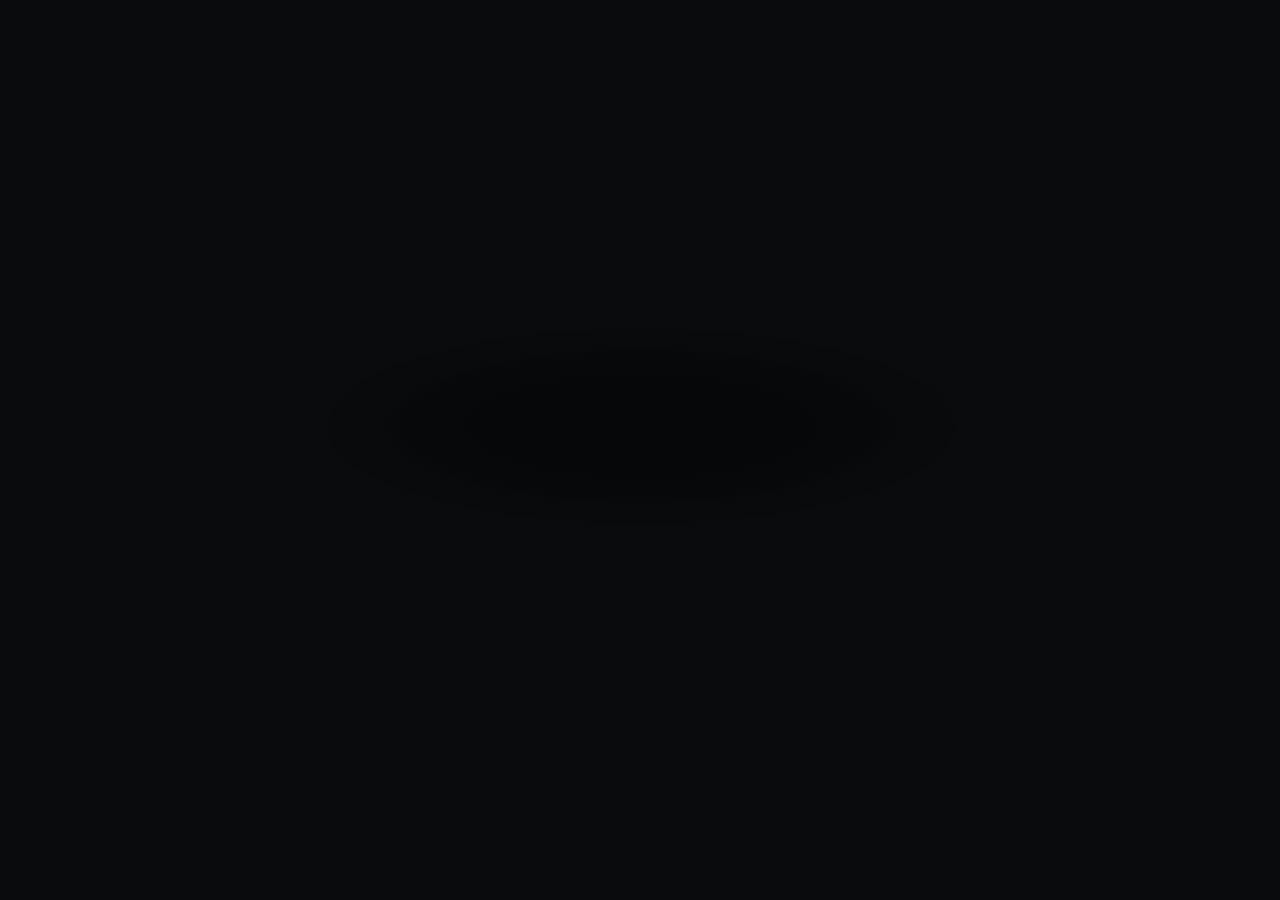
==== index.html @ 2b073037 "Add files via upload" ====
<!DOCTYPE HTML>

<html>

	<head>

		<title>Queen Lora Video Downloader</title>

		<link rel = "icon" href = 

"https://i.ibb.co/FbNYCL0/20220811-075715.jpg">

		<meta charset="utf-8" />

		<meta name="viewport" content="width=device-width, initial-scale=1, user-scalable=no" />

		<link rel="stylesheet" href="assets/css/main.css" />

		<noscript><link rel="stylesheet" href="assets/css/noscript.css" /></noscript>

	</head>

	<body class="is-preload">

	    <!-- Wrapper -->

			<div id="wrapper">



				<!-- Header -->

					<header id="header">

						<div class="logo">

							<span class="?��"></span>

						</div>

						<div class="content">

							<div class="inner">

								<h1>Queeb Lora Video Downloader</h1>

								<p>

									Welcome to TikTok And Youtube Downloader</br>

									

								</p>

							</div>

						</div>

						<nav>

							<ul>

								<li><a href="tiktokomi.html">TikTok</a></li>

								<li><a href="ytomi.html">Youtube</a></li>

								<!--<li><a href="#elements">Elements</a></li>-->

							</ul>

						</nav>

					</header>



				<!-- Main -->





				<!-- Footer -->

					<footer id="footer">

						<p class="copyright">copyright © 2022 | Developer : <a href="https://github.com/omigetapi">Omindu Anjana</a>.</p>

					</footer>



			</div>



		<!-- BG -->

			<div id="bg"></div>



		<!-- Scripts -->

			<script src="assets/js/jquery.min.js"></script>

			<script src="assets/js/browser.min.js"></script>

			<script src="assets/js/breakpoints.min.js"></script>

			<script src="assets/js/util.js"></script>

			<script src="assets/js/main.js"></script>



	</body>

</html>
---- assets/css/main.css ----
@import url(fontawesome-all.min.css);

@import url("https://fonts.googleapis.com/css?family=Source+Sans+Pro:300italic,600italic,300,600");



/*

	Dimension by HTML5 UP

	html5up.net | @ajlkn

	Free for personal and commercial use under the CCA 3.0 license (html5up.net/license)

*/



html, body, div, span, applet, object,

iframe, h1, h2, h3, h4, h5, h6, p, blockquote,

pre, a, abbr, acronym, address, big, cite,

code, del, dfn, em, img, ins, kbd, q, s, samp,

small, strike, strong, sub, sup, tt, var, b,

u, i, center, dl, dt, dd, ol, ul, li, fieldset,

form, label, legend, table, caption, tbody,

tfoot, thead, tr, th, td, article, aside,

canvas, details, embed, figure, figcaption,

footer, header, hgroup, menu, nav, output, ruby,

section, summary, time, mark, audio, video {

	margin: 0;

	padding: 0;

	border: 0;

	font-size: 100%;

	font: inherit;

	vertical-align: baseline;}



article, aside, details, figcaption, figure,

footer, header, hgroup, menu, nav, section {

	display: block;}



body {

	line-height: 1;
	background-image: url(https://i.ibb.co/6vBtx56/Maths-10-s-merits-20220225-200258.jpg);

}



ol, ul {

	list-style: none;

}



blockquote, q {

	quotes: none;

}



	blockquote:before, blockquote:after, q:before, q:after {

		content: '';

		content: none;

	}



table {

	border-collapse: collapse;

	border-spacing: 0;

}



body {

	-webkit-text-size-adjust: none;
background-image: url(https://i.ibb.co/6vBtx56/Maths-10-s-merits-20220225-200258.jpg);

}



mark {

	background-color: transparent;

	color: inherit;

}



input::-moz-focus-inner {

	border: 0;

	padding: 0;

}



input, select, textarea {

	-moz-appearance: none;

	-webkit-appearance: none;

	-ms-appearance: none;

	appearance: none;

}



/* Basic */



	@-ms-viewport {

		width: device-width;

	}



	@media screen and (max-width: 480px) {



		html, body {

			min-width: 320px;
background-image: url(https://i.ibb.co/6vBtx56/Maths-10-s-merits-20220225-200258.jpg);
		}



	}



	html {

		box-sizing: border-box;

	}



	*, *:before, *:after {

		box-sizing: inherit;

	}



	body {

		background: #1b1f22;
		background-image: url(https://i.ibb.co/6vBtx56/Maths-10-s-merits-20220225-200258.jpg);

	}



		body.is-preload *, body.is-preload *:before, body.is-preload *:after {

			-moz-animation: none !important;

			-webkit-animation: none !important;

			-ms-animation: none !important;

			animation: none !important;

			-moz-transition: none !important;

			-webkit-transition: none !important;

			-ms-transition: none !important;

			transition: none !important;

		}



/* Type */



	html {

		font-size: 16pt;

	}



		@media screen and (max-width: 1680px) {



			html {

				font-size: 12pt;

			}



		}



		@media screen and (max-width: 736px) {



			html {

				font-size: 11pt;

			}



		}



		@media screen and (max-width: 360px) {



			html {

				font-size: 10pt;

			}



		}



	body, input, select, textarea {

		color: #ffffff;

		font-family: "Source Sans Pro", sans-serif;

		font-weight: 300;

		font-size: 1rem;

		line-height: 1.65;

	}



	a {

		-moz-transition: color 0.2s ease-in-out, background-color 0.2s ease-in-out, border-bottom-color 0.2s ease-in-out;

		-webkit-transition: color 0.2s ease-in-out, background-color 0.2s ease-in-out, border-bottom-color 0.2s ease-in-out;

		-ms-transition: color 0.2s ease-in-out, background-color 0.2s ease-in-out, border-bottom-color 0.2s ease-in-out;

		transition: color 0.2s ease-in-out, background-color 0.2s ease-in-out, border-bottom-color 0.2s ease-in-out;

		border-bottom: dotted 1px rgba(255, 255, 255, 0.5);

		text-decoration: none;

		color: inherit;

	}



		a:hover {

			border-bottom-color: transparent;

		}



	strong, b {

		color: #ffffff;

		font-weight: 600;

	}



	em, i {

		font-style: italic;

	}



	p {

		margin: 0 0 2rem 0;

	}



	h1, h2, h3, h4, h5, h6 {

		color: #ffffff;

		font-weight: 600;

		line-height: 1.5;

		margin: 0 0 1rem 0;

		text-transform: uppercase;

		letter-spacing: 0.2rem;

	}



		h1 a, h2 a, h3 a, h4 a, h5 a, h6 a {

			color: inherit;

			text-decoration: none;

		}



		h1.major, h2.major, h3.major, h4.major, h5.major, h6.major {

			border-bottom: solid 1px #ffffff;

			width: -moz-max-content;

			width: -webkit-max-content;

			width: -ms-max-content;

			width: max-content;

			padding-bottom: 0.5rem;

			margin: 0 0 2rem 0;

		}



	h1 {

		font-size: 2.25rem;

		line-height: 1.3;

		letter-spacing: 0.5rem;

	}



	h2 {

		font-size: 1.5rem;

		line-height: 1.4;

		letter-spacing: 0.5rem;

	}



	h3 {

		font-size: 1rem;

	}



	h4 {

		font-size: 0.8rem;

	}



	h5 {

		font-size: 0.7rem;

	}



	h6 {

		font-size: 0.6rem;

	}



	@media screen and (max-width: 736px) {



		h1 {

			font-size: 1.75rem;

			line-height: 1.4;

		}



		h2 {

			font-size: 1.25em;

			line-height: 1.5;

		}



	}



	sub {

		font-size: 0.8rem;

		position: relative;

		top: 0.5rem;

	}



	sup {

		font-size: 0.8rem;

		position: relative;

		top: -0.5rem;

	}



	blockquote {

		border-left: solid 4px #ffffff;

		font-style: italic;

		margin: 0 0 2rem 0;

		padding: 0.5rem 0 0.5rem 2rem;

	}



	code {

		background: rgba(255, 255, 255, 0.075);

		border-radius: 4px;

		font-family: "Courier New", monospace;

		font-size: 0.9rem;

		margin: 0 0.25rem;

		padding: 0.25rem 0.65rem;

	}



	pre {

		-webkit-overflow-scrolling: touch;

		font-family: "Courier New", monospace;

		font-size: 0.9rem;

		margin: 0 0 2rem 0;

	}



		pre code {

			display: block;

			line-height: 1.75;

			padding: 1rem 1.5rem;

			overflow-x: auto;

		}



	hr {

		border: 0;

		border-bottom: solid 1px #ffffff;

		margin: 2.75rem 0;

	}



	.align-left {

		text-align: left;

	}



	.align-center {

		text-align: center;

	}



	.align-right {

		text-align: right;

	}



/* Form */



	form {

		margin: 0 0 2rem 0;

	}



		form > :last-child {

			margin-bottom: 0;

		}



		form > .fields {

			display: -moz-flex;

			display: -webkit-flex;

			display: -ms-flex;

			display: flex;

			-moz-flex-wrap: wrap;

			-webkit-flex-wrap: wrap;

			-ms-flex-wrap: wrap;

			flex-wrap: wrap;

			width: calc(100% + 3rem);

			margin: -1.5rem 0 2rem -1.5rem;

		}



			form > .fields > .field {

				-moz-flex-grow: 0;

				-webkit-flex-grow: 0;

				-ms-flex-grow: 0;

				flex-grow: 0;

				-moz-flex-shrink: 0;

				-webkit-flex-shrink: 0;

				-ms-flex-shrink: 0;

				flex-shrink: 0;

				padding: 1.5rem 0 0 1.5rem;

				width: calc(100% - 1.5rem);

			}



				form > .fields > .field.half {

					width: calc(50% - 0.75rem);

				}



				form > .fields > .field.third {

					width: calc(100%/3 - 0.5rem);

				}



				form > .fields > .field.quarter {

					width: calc(25% - 0.375rem);

				}



		@media screen and (max-width: 480px) {



			form > .fields {

				width: calc(100% + 3rem);

				margin: -1.5rem 0 2rem -1.5rem;

			}



				form > .fields > .field {

					padding: 1.5rem 0 0 1.5rem;

					width: calc(100% - 1.5rem);

				}



					form > .fields > .field.half {

						width: calc(100% - 1.5rem);

					}



					form > .fields > .field.third {

						width: calc(100% - 1.5rem);

					}



					form > .fields > .field.quarter {

						width: calc(100% - 1.5rem);

					}



		}



	label {

		color: #ffffff;

		display: block;

		font-size: 0.8rem;

		font-weight: 300;

		letter-spacing: 0.2rem;

		line-height: 1.5;

		margin: 0 0 1rem 0;

		text-transform: uppercase;

	}



	input[type="text"],

	input[type="password"],

	input[type="email"],

	input[type="tel"],

	select,

	textarea {

		-moz-appearance: none;

		-webkit-appearance: none;

		-ms-appearance: none;

		appearance: none;

		-moz-transition: border-color 0.2s ease-in-out, box-shadow 0.2s ease-in-out, background-color 0.2s ease-in-out;

		-webkit-transition: border-color 0.2s ease-in-out, box-shadow 0.2s ease-in-out, background-color 0.2s ease-in-out;

		-ms-transition: border-color 0.2s ease-in-out, box-shadow 0.2s ease-in-out, background-color 0.2s ease-in-out;

		transition: border-color 0.2s ease-in-out, box-shadow 0.2s ease-in-out, background-color 0.2s ease-in-out;

		background-color: transparent;

		border-radius: 4px;

		border: solid 1px #ffffff;

		color: inherit;

		display: block;

		outline: 0;

		padding: 0 1rem;

		text-decoration: none;

		width: 100%;

	}



		input[type="text"]:invalid,

		input[type="password"]:invalid,

		input[type="email"]:invalid,

		input[type="tel"]:invalid,

		select:invalid,

		textarea:invalid {

			box-shadow: none;

		}



		input[type="text"]:focus,

		input[type="password"]:focus,

		input[type="email"]:focus,

		input[type="tel"]:focus,

		select:focus,

		textarea:focus {

			background: rgba(255, 255, 255, 0.075);

			border-color: #ffffff;

			box-shadow: 0 0 0 1px #ffffff;

		}



	select {

		background-image: url("data:image/svg+xml;charset=utf8,%3Csvg xmlns='http://www.w3.org/2000/svg' width='40' height='40' preserveAspectRatio='none' viewBox='0 0 40 40'%3E%3Cpath d='M9.4,12.3l10.4,10.4l10.4-10.4c0.2-0.2,0.5-0.4,0.9-0.4c0.3,0,0.6,0.1,0.9,0.4l3.3,3.3c0.2,0.2,0.4,0.5,0.4,0.9 c0,0.4-0.1,0.6-0.4,0.9L20.7,31.9c-0.2,0.2-0.5,0.4-0.9,0.4c-0.3,0-0.6-0.1-0.9-0.4L4.3,17.3c-0.2-0.2-0.4-0.5-0.4-0.9 c0-0.4,0.1-0.6,0.4-0.9l3.3-3.3c0.2-0.2,0.5-0.4,0.9-0.4S9.1,12.1,9.4,12.3z' fill='%23ffffff' /%3E%3C/svg%3E");

		background-size: 1.25rem;

		background-repeat: no-repeat;

		background-position: calc(100% - 1rem) center;

		height: 2.75rem;

		padding-right: 2.75rem;

		text-overflow: ellipsis;

	}



		select option {

			color: #ffffff;

			background: #1b1f22;

		}



		select:focus::-ms-value {

			background-color: transparent;

		}



		select::-ms-expand {

			display: none;

		}



	input[type="text"],

	input[type="password"],

	input[type="email"],

	select {

		height: 2.75rem;

	}



	textarea {

		padding: 0.75rem 1rem;

	}



	input[type="checkbox"],

	input[type="radio"] {

		-moz-appearance: none;

		-webkit-appearance: none;

		-ms-appearance: none;

		appearance: none;

		display: block;

		float: left;

		margin-right: -2rem;

		opacity: 0;

		width: 1rem;

		z-index: -1;

	}



		input[type="checkbox"] + label,

		input[type="radio"] + label {

			text-decoration: none;

			-moz-user-select: none;

			-webkit-user-select: none;

			-ms-user-select: none;

			user-select: none;

			color: #ffffff;

			cursor: pointer;

			display: inline-block;

			font-size: 0.8rem;

			font-weight: 300;

			margin: 0 0 0.5rem 0;

			padding-left: 2.65rem;

			padding-right: 0.75rem;

			position: relative;

		}



			input[type="checkbox"] + label:before,

			input[type="radio"] + label:before {

				-moz-osx-font-smoothing: grayscale;

				-webkit-font-smoothing: antialiased;

				display: inline-block;

				font-style: normal;

				font-variant: normal;

				text-rendering: auto;

				line-height: 1;

				text-transform: none !important;

				font-family: 'Font Awesome 5 Free';

				font-weight: 900;

			}



			input[type="checkbox"] + label:before,

			input[type="radio"] + label:before {

				-moz-transition: border-color 0.2s ease-in-out, box-shadow 0.2s ease-in-out, background-color 0.2s ease-in-out;

				-webkit-transition: border-color 0.2s ease-in-out, box-shadow 0.2s ease-in-out, background-color 0.2s ease-in-out;

				-ms-transition: border-color 0.2s ease-in-out, box-shadow 0.2s ease-in-out, background-color 0.2s ease-in-out;

				transition: border-color 0.2s ease-in-out, box-shadow 0.2s ease-in-out, background-color 0.2s ease-in-out;

				border-radius: 4px;

				border: solid 1px #ffffff;

				content: '';

				display: inline-block;

				height: 1.65rem;

				left: 0;

				line-height: 1.65rem;

				position: absolute;

				text-align: center;

				top: -0.15rem;

				width: 1.65rem;

			}



		input[type="checkbox"]:checked + label:before,

		input[type="radio"]:checked + label:before {

			background: #ffffff !important;

			border-color: #ffffff !important;

			color: #1b1f22;

			content: '\f00c';

		}



		input[type="checkbox"]:focus + label:before,

		input[type="radio"]:focus + label:before {

			background: rgba(255, 255, 255, 0.075);

			border-color: #ffffff;

			box-shadow: 0 0 0 1px #ffffff;

		}



	input[type="checkbox"] + label:before {

		border-radius: 4px;

	}



	input[type="radio"] + label:before {

		border-radius: 100%;

	}



	::-webkit-input-placeholder {

		color: rgba(255, 255, 255, 0.5) !important;

		opacity: 1.0;

	}



	:-moz-placeholder {

		color: rgba(255, 255, 255, 0.5) !important;

		opacity: 1.0;

	}



	::-moz-placeholder {

		color: rgba(255, 255, 255, 0.5) !important;

		opacity: 1.0;

	}



	:-ms-input-placeholder {

		color: rgba(255, 255, 255, 0.5) !important;

		opacity: 1.0;

	}



	.formerize-placeholder {

		color: rgba(255, 255, 255, 0.5) !important;

		opacity: 1.0;

	}



/* Box */



	.box {

		border-radius: 4px;

		border: solid 1px #ffffff;

		margin-bottom: 2rem;

		padding: 1.5em;

	}



		.box > :last-child,

		.box > :last-child > :last-child,

		.box > :last-child > :last-child > :last-child {

			margin-bottom: 0;

		}



		.box.alt {

			border: 0;

			border-radius: 0;

			padding: 0;

		}



/* Icon */



	.icon {

		text-decoration: none;

		border-bottom: none;

		position: relative;

	}



		.icon:before {

			-moz-osx-font-smoothing: grayscale;

			-webkit-font-smoothing: antialiased;

			display: inline-block;

			font-style: normal;

			font-variant: normal;

			text-rendering: auto;

			line-height: 1;

			text-transform: none !important;

			font-family: 'Font Awesome 5 Free';

			font-weight: 400;

		}



		.icon > .label {

			display: none;

		}



		.icon:before {

			line-height: inherit;

		}



		.icon.solid:before {

			font-weight: 900;

		}



		.icon.brands:before {

			font-family: 'Font Awesome 5 Brands';

		}



/* Image */



	.image {

		border-radius: 4px;

		border: 0;

		display: inline-block;

		position: relative;

	}



		.image:before {

			pointer-events: none;

			background-image: url("../../images/overlay.png");

			background-color: rgba(19, 21, 25, 0.5);

			border-radius: 4px;

			content: '';

			display: block;

			height: 100%;

			left: 0;

			opacity: 0.5;

			position: absolute;

			top: 0;

			width: 100%;

		}



		.image img {

			border-radius: 4px;

			display: block;

		}



		.image.left, .image.right {

			max-width: 40%;

		}



			.image.left img, .image.right img {

				width: 100%;

			}



		.image.left {

			float: left;

			padding: 0 1.5em 1em 0;

			top: 0.25em;

		}



		.image.right {

			float: right;

			padding: 0 0 1em 1.5em;

			top: 0.25em;

		}



		.image.fit {

			display: block;

			margin: 0 0 2rem 0;

			width: 100%;

		}



			.image.fit img {

				width: 100%;

			}



		.image.main {

			display: block;

			margin: 2.5rem 0;

			width: 100%;

		}



			.image.main img {

				width: 100%;

			}



		@media screen and (max-width: 736px) {



			.image.main {

				margin: 2rem 0;

			}



		}



		@media screen and (max-width: 480px) {



			.image.main {

				margin: 1.5rem 0;

			}



		}



/* List */



	ol {

		list-style: decimal;

		margin: 0 0 2rem 0;

		padding-left: 1.25em;

	}



		ol li {

			padding-left: 0.25em;

		}



	ul {

		list-style: disc;

		margin: 0 0 2rem 0;

		padding-left: 1em;

	}



		ul li {

			padding-left: 0.5em;

		}



		ul.alt {

			list-style: none;

			padding-left: 0;

		}



			ul.alt li {

				border-top: solid 1px #ffffff;

				padding: 0.5em 0;

			}



				ul.alt li:first-child {

					border-top: 0;

					padding-top: 0;

				}



	dl {

		margin: 0 0 2rem 0;

	}



		dl dt {

			display: block;

			font-weight: 600;

			margin: 0 0 1rem 0;

		}



		dl dd {

			margin-left: 2rem;

		}



/* Actions */



	ul.actions {

		display: -moz-flex;

		display: -webkit-flex;

		display: -ms-flex;

		display: flex;

		cursor: default;

		list-style: none;

		margin-left: -1rem;

		padding-left: 0;

	}



		ul.actions li {

			padding: 0 0 0 1rem;

			vertical-align: middle;

		}



		ul.actions.special {

			-moz-justify-content: center;

			-webkit-justify-content: center;

			-ms-justify-content: center;

			justify-content: center;

			width: 100%;

			margin-left: 0;

		}



			ul.actions.special li:first-child {

				padding-left: 0;

			}



		ul.actions.stacked {

			-moz-flex-direction: column;

			-webkit-flex-direction: column;

			-ms-flex-direction: column;

			flex-direction: column;

			margin-left: 0;

		}



			ul.actions.stacked li {

				padding: 1.3rem 0 0 0;

			}



				ul.actions.stacked li:first-child {

					padding-top: 0;

				}



		ul.actions.fit {

			width: calc(100% + 1rem);

		}



			ul.actions.fit li {

				-moz-flex-grow: 1;

				-webkit-flex-grow: 1;

				-ms-flex-grow: 1;

				flex-grow: 1;

				-moz-flex-shrink: 1;

				-webkit-flex-shrink: 1;

				-ms-flex-shrink: 1;

				flex-shrink: 1;

				width: 100%;

			}



				ul.actions.fit li > * {

					width: 100%;

				}



			ul.actions.fit.stacked {

				width: 100%;

			}



		@media screen and (max-width: 480px) {



			ul.actions:not(.fixed) {

				-moz-flex-direction: column;

				-webkit-flex-direction: column;

				-ms-flex-direction: column;

				flex-direction: column;

				margin-left: 0;

				width: 100% !important;

			}



				ul.actions:not(.fixed) li {

					-moz-flex-grow: 1;

					-webkit-flex-grow: 1;

					-ms-flex-grow: 1;

					flex-grow: 1;

					-moz-flex-shrink: 1;

					-webkit-flex-shrink: 1;

					-ms-flex-shrink: 1;

					flex-shrink: 1;

					padding: 1rem 0 0 0;

					text-align: center;

					width: 100%;

				}



					ul.actions:not(.fixed) li > * {

						width: 100%;

					}



					ul.actions:not(.fixed) li:first-child {

						padding-top: 0;

					}



					ul.actions:not(.fixed) li input[type="submit"],

					ul.actions:not(.fixed) li input[type="reset"],

					ul.actions:not(.fixed) li input[type="button"],

					ul.actions:not(.fixed) li button,

					ul.actions:not(.fixed) li .button {

						width: 100%;

					}



						ul.actions:not(.fixed) li input[type="submit"].icon:before,

						ul.actions:not(.fixed) li input[type="reset"].icon:before,

						ul.actions:not(.fixed) li input[type="button"].icon:before,

						ul.actions:not(.fixed) li button.icon:before,

						ul.actions:not(.fixed) li .button.icon:before {

							margin-left: -0.5em;

						}



		}



/* Icons */



	ul.icons {

		cursor: default;

		list-style: none;

		padding-left: 0;

	}



		ul.icons li {

			display: inline-block;

			padding: 0 0.75em 0 0;

		}



			ul.icons li:last-child {

				padding-right: 0;

			}



			ul.icons li a {

				border-radius: 100%;

				box-shadow: inset 0 0 0 1px #ffffff;

				display: inline-block;

				height: 2.25rem;

				line-height: 2.25rem;

				text-align: center;

				width: 2.25rem;

			}



				ul.icons li a:hover {

					background-color: rgba(255, 255, 255, 0.075);

				}



				ul.icons li a:active {

					background-color: rgba(255, 255, 255, 0.175);

				}



/* Table */



	.table-wrapper {

		-webkit-overflow-scrolling: touch;

		overflow-x: auto;

	}



	table {

		margin: 0 0 2rem 0;

		width: 100%;

	}



		table tbody tr {

			border: solid 1px #ffffff;

			border-left: 0;

			border-right: 0;

		}



			table tbody tr:nth-child(2n + 1) {

				background-color: rgba(255, 255, 255, 0.075);

			}



		table td {

			padding: 0.75em 0.75em;

		}



		table th {

			color: #ffffff;

			font-size: 0.9em;

			font-weight: 600;

			padding: 0 0.75em 0.75em 0.75em;

			text-align: left;

		}



		table thead {

			border-bottom: solid 2px #ffffff;

		}



		table tfoot {

			border-top: solid 2px #ffffff;

		}



		table.alt {

			border-collapse: separate;

		}



			table.alt tbody tr td {

				border: solid 1px #ffffff;

				border-left-width: 0;

				border-top-width: 0;

			}



				table.alt tbody tr td:first-child {

					border-left-width: 1px;

				}



			table.alt tbody tr:first-child td {

				border-top-width: 1px;

			}



			table.alt thead {

				border-bottom: 0;

			}



			table.alt tfoot {

				border-top: 0;

			}



/* Button */



	input[type="submit"],

	input[type="reset"],

	input[type="button"],

	button,

	.button {

		-moz-appearance: none;

		-webkit-appearance: none;

		-ms-appearance: none;

		appearance: none;

		-moz-transition: background-color 0.2s ease-in-out, color 0.2s ease-in-out;

		-webkit-transition: background-color 0.2s ease-in-out, color 0.2s ease-in-out;

		-ms-transition: background-color 0.2s ease-in-out, color 0.2s ease-in-out;

		transition: background-color 0.2s ease-in-out, color 0.2s ease-in-out;

		background-color: transparent;

		border-radius: 4px;

		border: 0;

		box-shadow: inset 0 0 0 1px #ffffff;

		color: #ffffff !important;

		cursor: pointer;

		display: inline-block;

		font-size: 0.8rem;

		font-weight: 300;

		height: 2.75rem;

		letter-spacing: 0.2rem;

		line-height: 2.75rem;

		outline: 0;

		padding: 0 1.25rem 0 1.35rem;

		text-align: center;

		text-decoration: none;

		text-transform: uppercase;

		white-space: nowrap;

	}



		input[type="submit"]:hover,

		input[type="reset"]:hover,

		input[type="button"]:hover,

		button:hover,

		.button:hover {

			background-color: rgba(255, 255, 255, 0.075);

		}



		input[type="submit"]:active,

		input[type="reset"]:active,

		input[type="button"]:active,

		button:active,

		.button:active {

			background-color: rgba(255, 255, 255, 0.175);

		}



		input[type="submit"].icon:before,

		input[type="reset"].icon:before,

		input[type="button"].icon:before,

		button.icon:before,

		.button.icon:before {

			margin-right: 0.5em;

		}



		input[type="submit"].fit,

		input[type="reset"].fit,

		input[type="button"].fit,

		button.fit,

		.button.fit {

			width: 100%;

		}



		input[type="submit"].small,

		input[type="reset"].small,

		input[type="button"].small,

		button.small,

		.button.small {

			font-size: 0.6rem;

			height: 2.0625rem;

			line-height: 2.0625rem;

		}



		input[type="submit"].primary,

		input[type="reset"].primary,

		input[type="button"].primary,

		button.primary,

		.button.primary {

			background-color: #ffffff;

			color: #1b1f22 !important;

			font-weight: 600;

		}



		input[type="submit"].disabled, input[type="submit"]:disabled,

		input[type="reset"].disabled,

		input[type="reset"]:disabled,

		input[type="button"].disabled,

		input[type="button"]:disabled,

		button.disabled,

		button:disabled,

		.button.disabled,

		.button:disabled {

			pointer-events: none;

			cursor: default;

			opacity: 0.25;

		}



	input[type="submit"],

	input[type="reset"],

	input[type="button"],

	button {

		line-height: calc(2.75rem - 2px);

	}



/* BG */



	#bg {

		-moz-transform: scale(1.0);

		-webkit-transform: scale(1.0);

		-ms-transform: scale(1.0);

		transform: scale(1.0);

		-webkit-backface-visibility: hidden;

		position: fixed;

		top: 0;

		left: 0;

		width: 100%;

		height: 100vh;

		z-index: 1;

	}



		#bg:before, #bg:after {

			content: '';

			display: block;

			position: absolute;

			top: 0;

			left: 0;

			width: 100%;

			height: 100%;

		}



		#bg:before {

			-moz-transition: background-color 2.5s ease-in-out;

			-webkit-transition: background-color 2.5s ease-in-out;

			-ms-transition: background-color 2.5s ease-in-out;

			transition: background-color 2.5s ease-in-out;

			-moz-transition-delay: 0.75s;

			-webkit-transition-delay: 0.75s;

			-ms-transition-delay: 0.75s;

			transition-delay: 0.75s;

			background-image: linear-gradient(to top, rgba(19, 21, 25, 0.5), rgba(19, 21, 25, 0.5)), url("../../images/overlay.png");

			background-size: auto,

 256px 256px;

			background-position: center,

 center;

			background-repeat: no-repeat,

 repeat;

			z-index: 2;

		}



		#bg:after {

			-moz-transform: scale(1.125);

			-webkit-transform: scale(1.125);

			-ms-transform: scale(1.125);

			transform: scale(1.125);

			-moz-transition: -moz-transform 0.325s ease-in-out, -moz-filter 0.325s ease-in-out;

			-webkit-transition: -webkit-transform 0.325s ease-in-out, -webkit-filter 0.325s ease-in-out;

			-ms-transition: -ms-transform 0.325s ease-in-out, -ms-filter 0.325s ease-in-out;

			transition: transform 0.325s ease-in-out, filter 0.325s ease-in-out;

			background-image: url("../../images/bg.jpg");

			background-position: center;

			background-size: cover;

			background-repeat: no-repeat;

			z-index: 1;

		}



		body.is-article-visible #bg:after {

			-moz-transform: scale(1.0825);

			-webkit-transform: scale(1.0825);

			-ms-transform: scale(1.0825);

			transform: scale(1.0825);

			-moz-filter: blur(0.2rem);

			-webkit-filter: blur(0.2rem);

			-ms-filter: blur(0.2rem);

			filter: blur(0.2rem);

		}



		body.is-preload #bg:before {

			background-color: #000000;

		}



/* Wrapper */



	#wrapper {

		display: -moz-flex;

		display: -webkit-flex;

		display: -ms-flex;

		display: flex;

		-moz-flex-direction: column;

		-webkit-flex-direction: column;

		-ms-flex-direction: column;

		flex-direction: column;

		-moz-align-items: center;

		-webkit-align-items: center;

		-ms-align-items: center;

		align-items: center;

		-moz-justify-content: space-between;

		-webkit-justify-content: space-between;

		-ms-justify-content: space-between;

		justify-content: space-between;

		position: relative;

		min-height: 100vh;

		width: 100%;

		padding: 4rem 2rem;

		z-index: 3;

	}



		#wrapper:before {

			content: '';

			display: block;

		}



		@media screen and (max-width: 1680px) {



			#wrapper {

				padding: 3rem 2rem;

			}



		}



		@media screen and (max-width: 736px) {



			#wrapper {

				padding: 2rem 1rem;

			}



		}



		@media screen and (max-width: 480px) {



			#wrapper {

				padding: 1rem;

			}



		}



/* Header */



	#header {

		display: -moz-flex;

		display: -webkit-flex;

		display: -ms-flex;

		display: flex;

		-moz-flex-direction: column;

		-webkit-flex-direction: column;

		-ms-flex-direction: column;

		flex-direction: column;

		-moz-align-items: center;

		-webkit-align-items: center;

		-ms-align-items: center;

		align-items: center;

		-moz-transition: -moz-transform 0.325s ease-in-out, -moz-filter 0.325s ease-in-out, opacity 0.325s ease-in-out;

		-webkit-transition: -webkit-transform 0.325s ease-in-out, -webkit-filter 0.325s ease-in-out, opacity 0.325s ease-in-out;

		-ms-transition: -ms-transform 0.325s ease-in-out, -ms-filter 0.325s ease-in-out, opacity 0.325s ease-in-out;

		transition: transform 0.325s ease-in-out, filter 0.325s ease-in-out, opacity 0.325s ease-in-out;

		background-image: -moz-radial-gradient(rgba(0, 0, 0, 0.25) 25%, rgba(0, 0, 0, 0) 55%);

		background-image: -webkit-radial-gradient(rgba(0, 0, 0, 0.25) 25%, rgba(0, 0, 0, 0) 55%);

		background-image: -ms-radial-gradient(rgba(0, 0, 0, 0.25) 25%, rgba(0, 0, 0, 0) 55%);

		background-image: radial-gradient(rgba(0, 0, 0, 0.25) 25%, rgba(0, 0, 0, 0) 55%);

		max-width: 100%;

		text-align: center;

	}



		#header > * {

			-moz-transition: opacity 0.325s ease-in-out;

			-webkit-transition: opacity 0.325s ease-in-out;

			-ms-transition: opacity 0.325s ease-in-out;

			transition: opacity 0.325s ease-in-out;

			position: relative;

			margin-top: 3.5rem;

		}



			#header > *:before {

				content: '';

				display: block;

				position: absolute;

				top: calc(-3.5rem - 1px);

				left: calc(50% - 1px);

				width: 1px;

				height: calc(3.5rem + 1px);

				background: #ffffff;

			}



		#header > :first-child {

			margin-top: 0;

		}



			#header > :first-child:before {

				display: none;

			}



		#header .logo {

			width: 5.5rem;

			height: 5.5rem;

			line-height: 5.5rem;

			border: solid 1px #ffffff;

			border-radius: 100%;

		}



			#header .logo .icon:before {

				font-size: 2rem;

			}



		#header .content {

			border-style: solid;

			border-color: #ffffff;

			border-top-width: 1px;

			border-bottom-width: 1px;

			max-width: 100%;

		}



			#header .content .inner {

				-moz-transition: max-height 0.75s ease, padding 0.75s ease, opacity 0.325s ease-in-out;

				-webkit-transition: max-height 0.75s ease, padding 0.75s ease, opacity 0.325s ease-in-out;

				-ms-transition: max-height 0.75s ease, padding 0.75s ease, opacity 0.325s ease-in-out;

				transition: max-height 0.75s ease, padding 0.75s ease, opacity 0.325s ease-in-out;

				-moz-transition-delay: 0.25s;

				-webkit-transition-delay: 0.25s;

				-ms-transition-delay: 0.25s;

				transition-delay: 0.25s;

				padding: 3rem 2rem;

				max-height: 40rem;

				overflow: hidden;

			}



				#header .content .inner > :last-child {

					margin-bottom: 0;

				}



			#header .content p {

				text-transform: uppercase;

				letter-spacing: 0.2rem;

				font-size: 0.8rem;

				line-height: 2;

			}



		#header nav ul {

			display: -moz-flex;

			display: -webkit-flex;

			display: -ms-flex;

			display: flex;

			margin-bottom: 0;

			list-style: none;

			padding-left: 0;

			border: solid 1px #ffffff;

			border-radius: 4px;

		}



			#header nav ul li {

				padding-left: 0;

				border-left: solid 1px #ffffff;

			}



				#header nav ul li:first-child {

					border-left: 0;

				}



				#header nav ul li a {

					display: block;

					min-width: 7.5rem;

					height: 2.75rem;

					line-height: 2.75rem;

					padding: 0 1.25rem 0 1.45rem;

					text-transform: uppercase;

					letter-spacing: 0.2rem;

					font-size: 0.8rem;

					border-bottom: 0;

				}



					#header nav ul li a:hover {

						background-color: rgba(255, 255, 255, 0.075);

					}



					#header nav ul li a:active {

						background-color: rgba(255, 255, 255, 0.175);

					}



		#header nav.use-middle:after {

			content: '';

			display: block;

			position: absolute;

			top: 0;

			left: calc(50% - 1px);

			width: 1px;

			height: 100%;

			background: #ffffff;

		}



		#header nav.use-middle ul li.is-middle {

			border-left: 0;

		}



		body.is-article-visible #header {

			-moz-transform: scale(0.95);

			-webkit-transform: scale(0.95);

			-ms-transform: scale(0.95);

			transform: scale(0.95);

			-moz-filter: blur(0.1rem);

			-webkit-filter: blur(0.1rem);

			-ms-filter: blur(0.1rem);

			filter: blur(0.1rem);

			opacity: 0;

		}



		body.is-preload #header {

			-moz-filter: blur(0.125rem);

			-webkit-filter: blur(0.125rem);

			-ms-filter: blur(0.125rem);

			filter: blur(0.125rem);

		}



			body.is-preload #header > * {

				opacity: 0;

			}



			body.is-preload #header .content .inner {

				max-height: 0;

				padding-top: 0;

				padding-bottom: 0;

				opacity: 0;

			}



		@media screen and (max-width: 980px) {



			#header .content p br {

				display: none;

			}



		}



		@media screen and (max-width: 736px) {



			#header > * {

				margin-top: 2rem;

			}



				#header > *:before {

					top: calc(-2rem - 1px);

					height: calc(2rem + 1px);

				}



			#header .logo {

				width: 4.75rem;

				height: 4.75rem;

				line-height: 4.75rem;

			}



				#header .logo .icon:before {

					font-size: 1.75rem;

				}



			#header .content .inner {

				padding: 2.5rem 1rem;

			}



			#header .content p {

				line-height: 1.875;

			}



		}



		@media screen and (max-width: 480px) {



			#header {

				padding: 1.5rem 0;

			}



				#header .content .inner {

					padding: 2.5rem 0;

				}



				#header nav ul {

					-moz-flex-direction: column;

					-webkit-flex-direction: column;

					-ms-flex-direction: column;

					flex-direction: column;

					min-width: 10rem;

					max-width: 100%;

				}



					#header nav ul li {

						border-left: 0;

						border-top: solid 1px #ffffff;

					}



						#header nav ul li:first-child {

							border-top: 0;

						}



						#header nav ul li a {

							height: 3rem;

							line-height: 3rem;

							min-width: 0;

							width: 100%;

						}



				#header nav.use-middle:after {

					display: none;

				}



		}



/* Main */



	#main {

		-moz-flex-grow: 1;

		-webkit-flex-grow: 1;

		-ms-flex-grow: 1;

		flex-grow: 1;

		-moz-flex-shrink: 1;

		-webkit-flex-shrink: 1;

		-ms-flex-shrink: 1;

		flex-shrink: 1;

		display: -moz-flex;

		display: -webkit-flex;

		display: -ms-flex;

		display: flex;

		-moz-align-items: center;

		-webkit-align-items: center;

		-ms-align-items: center;

		align-items: center;

		-moz-justify-content: center;

		-webkit-justify-content: center;

		-ms-justify-content: center;

		justify-content: center;

		-moz-flex-direction: column;

		-webkit-flex-direction: column;

		-ms-flex-direction: column;

		flex-direction: column;

		position: relative;

		max-width: 100%;

		z-index: 3;

	}



		#main article {

			-moz-transform: translateY(0.25rem);

			-webkit-transform: translateY(0.25rem);

			-ms-transform: translateY(0.25rem);

			transform: translateY(0.25rem);

			-moz-transition: opacity 0.325s ease-in-out, -moz-transform 0.325s ease-in-out;

			-webkit-transition: opacity 0.325s ease-in-out, -webkit-transform 0.325s ease-in-out;

			-ms-transition: opacity 0.325s ease-in-out, -ms-transform 0.325s ease-in-out;

			transition: opacity 0.325s ease-in-out, transform 0.325s ease-in-out;

			padding: 4.5rem 2.5rem 1.5rem 2.5rem ;

			position: relative;

			width: 40rem;

			max-width: 100%;

			background-color: rgba(27, 31, 34, 0.85);

			border-radius: 4px;

			opacity: 0;

		}



			#main article.active {

				-moz-transform: translateY(0);

				-webkit-transform: translateY(0);

				-ms-transform: translateY(0);

				transform: translateY(0);

				opacity: 1;

			}



			#main article .close {

				display: block;

				position: absolute;

				top: 0;

				right: 0;

				width: 4rem;

				height: 4rem;

				cursor: pointer;

				text-indent: 4rem;

				overflow: hidden;

				white-space: nowrap;

			}



				#main article .close:before {

					-moz-transition: background-color 0.2s ease-in-out;

					-webkit-transition: background-color 0.2s ease-in-out;

					-ms-transition: background-color 0.2s ease-in-out;

					transition: background-color 0.2s ease-in-out;

					content: '';

					display: block;

					position: absolute;

					top: 0.75rem;

					left: 0.75rem;

					width: 2.5rem;

					height: 2.5rem;

					border-radius: 100%;

					background-position: center;

					background-image: url("data:image/svg+xml;charset=utf8,%3Csvg xmlns='http://www.w3.org/2000/svg' xmlns:xlink='http://www.w3.org/1999/xlink' width='20px' height='20px' viewBox='0 0 20 20' zoomAndPan='disable'%3E%3Cstyle%3Eline %7B stroke: %23ffffff%3B stroke-width: 1%3B %7D%3C/style%3E%3Cline x1='2' y1='2' x2='18' y2='18' /%3E%3Cline x1='18' y1='2' x2='2' y2='18' /%3E%3C/svg%3E");

					background-size: 20px 20px;

					background-repeat: no-repeat;

				}



				#main article .close:hover:before {

					background-color: rgba(255, 255, 255, 0.075);

				}



				#main article .close:active:before {

					background-color: rgba(255, 255, 255, 0.175);

				}



		@media screen and (max-width: 736px) {



			#main article {

				padding: 3.5rem 2rem 0.5rem 2rem ;

			}



				#main article .close:before {

					top: 0.875rem;

					left: 0.875rem;

					width: 2.25rem;

					height: 2.25rem;

					background-size: 14px 14px;

				}



		}



		@media screen and (max-width: 480px) {



			#main article {

				padding: 3rem 1.5rem 0.5rem 1.5rem ;

			}



		}



/* Footer */



	#footer {

		-moz-transition: -moz-transform 0.325s ease-in-out, -moz-filter 0.325s ease-in-out, opacity 0.325s ease-in-out;

		-webkit-transition: -webkit-transform 0.325s ease-in-out, -webkit-filter 0.325s ease-in-out, opacity 0.325s ease-in-out;

		-ms-transition: -ms-transform 0.325s ease-in-out, -ms-filter 0.325s ease-in-out, opacity 0.325s ease-in-out;

		transition: transform 0.325s ease-in-out, filter 0.325s ease-in-out, opacity 0.325s ease-in-out;

		width: 100%;

		max-width: 100%;

		margin-top: 2rem;

		text-align: center;

	}



		#footer .copyright {

			letter-spacing: 0.2rem;

			font-size: 0.6rem;

			opacity: 0.75;

			margin-bottom: 0;

			text-transform: uppercase;

		}



		body.is-article-visible #footer {

			-moz-transform: scale(0.95);

			-webkit-transform: scale(0.95);

			-ms-transform: scale(0.95);

			transform: scale(0.95);

			-moz-filter: blur(0.1rem);

			-webkit-filter: blur(0.1rem);

			-ms-filter: blur(0.1rem);

			filter: blur(0.1rem);

			opacity: 0;

		}



		body.is-preload #footer {

			opacity: 0;

		}
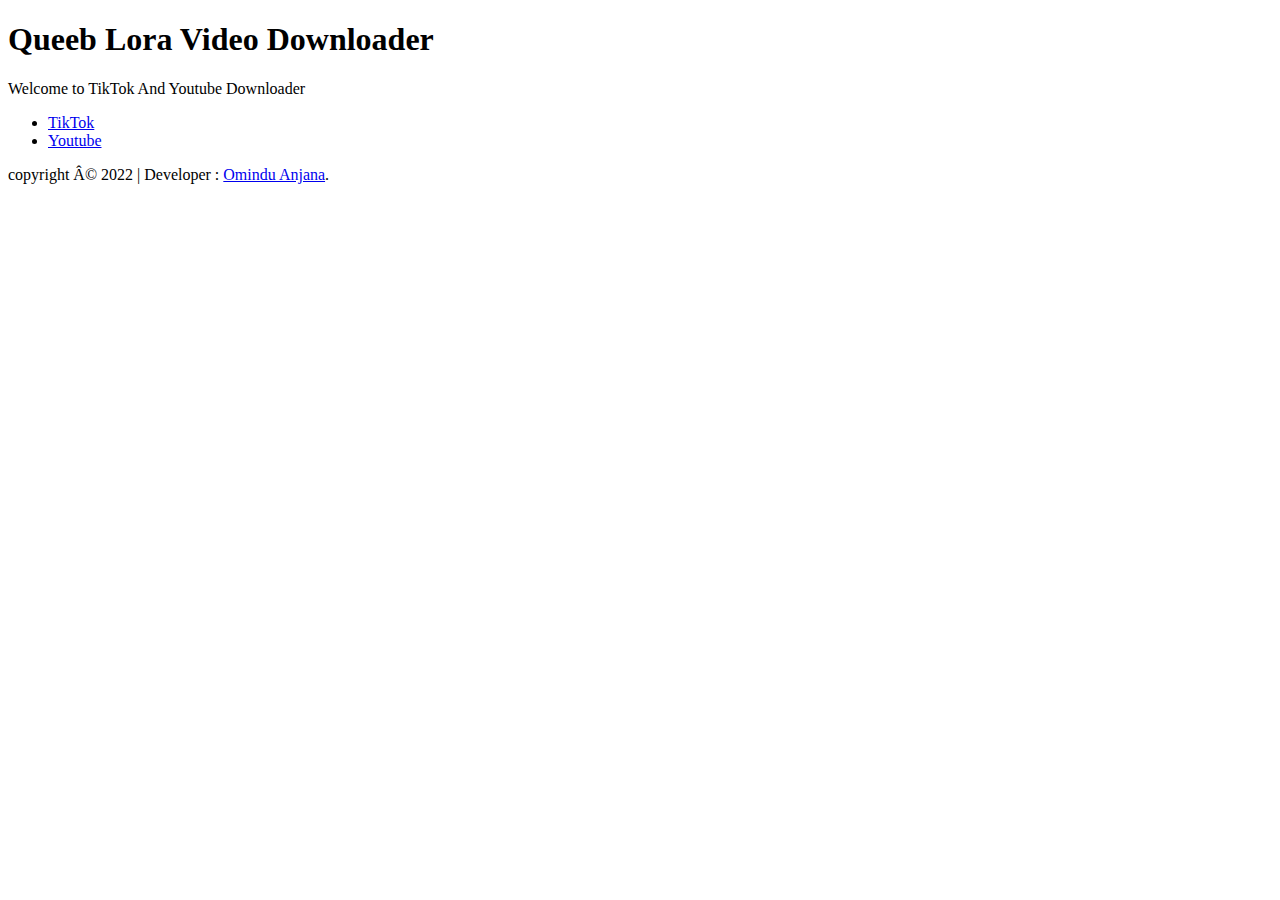
==== commit 4f173a91: "Update index.html" ====
--- a/index.html
+++ b/index.html
@@ -16,7 +16,7 @@
 
 		<meta name="viewport" content="width=device-width, initial-scale=1, user-scalable=no" />
 
-		<link rel="stylesheet" href="assets/css/main.css" />
+		<link rel="stylesheet" href="assets/css/ain.css" />
 
 		<noscript><link rel="stylesheet" href="assets/css/noscript.css" /></noscript>
 
@@ -36,7 +36,7 @@
 
 						<div class="logo">
 
-							<span class="?��"></span>
+							<span class="?‘‘"></span>
 
 						</div>
 
@@ -86,7 +86,7 @@
 
 					<footer id="footer">
 
-						<p class="copyright">copyright © 2022 | Developer : <a href="https://github.com/omigetapi">Omindu Anjana</a>.</p>
+						<p class="copyright">copyright Â© 2022 | Developer : <a href="https://github.com/omigetapi">Omindu Anjana</a>.</p>
 
 					</footer>
 
@@ -118,4 +118,4 @@
 
 	</body>
 
-</html>+</html>
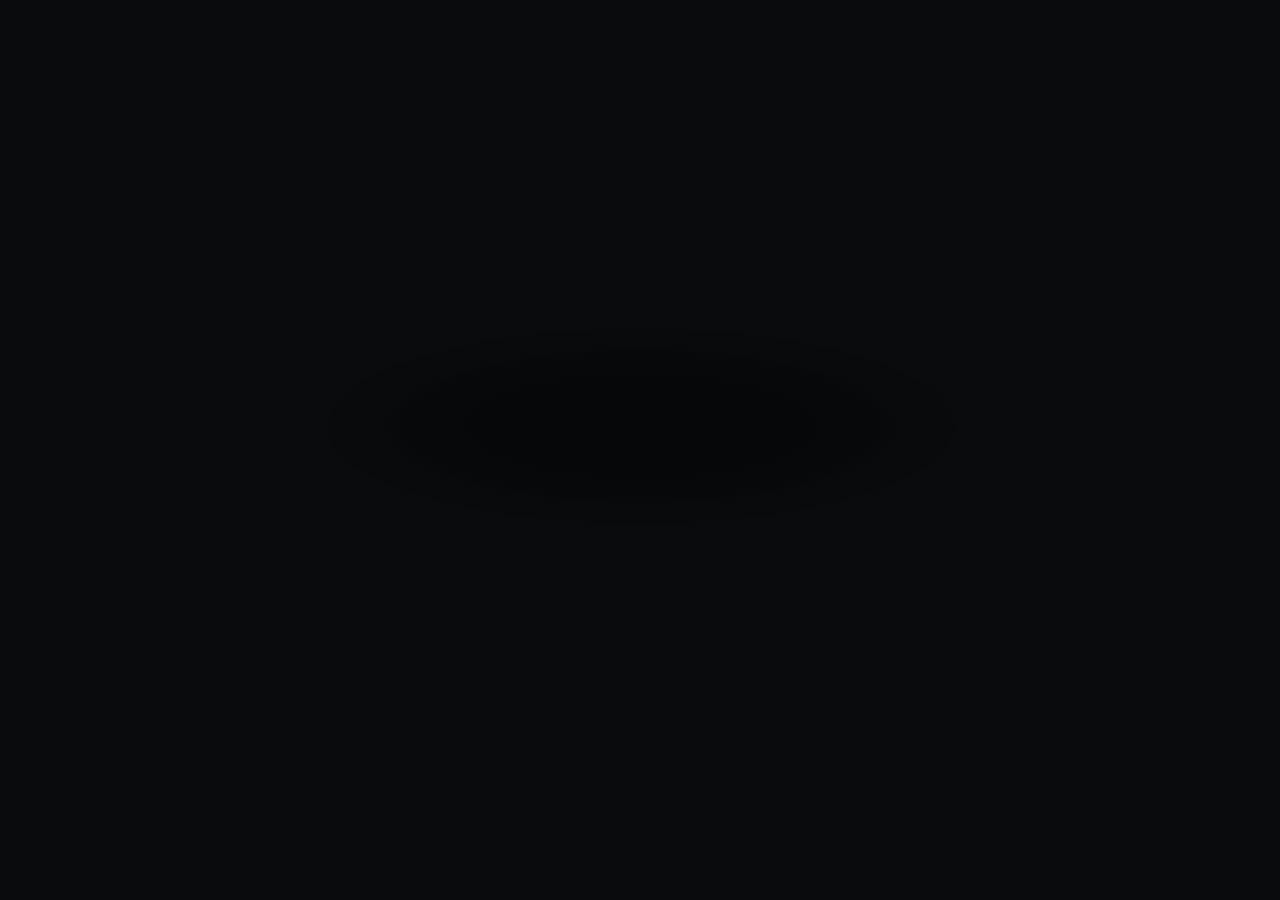
==== commit c409fa95: "Update index.html" ====
--- a/index.html
+++ b/index.html
@@ -16,7 +16,7 @@
 
 		<meta name="viewport" content="width=device-width, initial-scale=1, user-scalable=no" />
 
-		<link rel="stylesheet" href="assets/css/ain.css" />
+		<link rel="stylesheet" href="assets/css/main.css" />
 
 		<noscript><link rel="stylesheet" href="assets/css/noscript.css" /></noscript>
 
--- a/assets/css/main.css
+++ b/assets/css/main.css
@@ -0,0 +1,3324 @@
+@import url(fontawesome-all.min.css);
+
+@import url("https://fonts.googleapis.com/css?family=Source+Sans+Pro:300italic,600italic,300,600");
+
+
+
+/*
+
+	Dimension by HTML5 UP
+
+	html5up.net | @ajlkn
+
+	Free for personal and commercial use under the CCA 3.0 license (html5up.net/license)
+
+*/
+
+
+
+html, body, div, span, applet, object,
+
+iframe, h1, h2, h3, h4, h5, h6, p, blockquote,
+
+pre, a, abbr, acronym, address, big, cite,
+
+code, del, dfn, em, img, ins, kbd, q, s, samp,
+
+small, strike, strong, sub, sup, tt, var, b,
+
+u, i, center, dl, dt, dd, ol, ul, li, fieldset,
+
+form, label, legend, table, caption, tbody,
+
+tfoot, thead, tr, th, td, article, aside,
+
+canvas, details, embed, figure, figcaption,
+
+footer, header, hgroup, menu, nav, output, ruby,
+
+section, summary, time, mark, audio, video {
+
+	margin: 0;
+
+	padding: 0;
+
+	border: 0;
+
+	font-size: 100%;
+
+	font: inherit;
+
+	vertical-align: baseline;}
+
+
+
+article, aside, details, figcaption, figure,
+
+footer, header, hgroup, menu, nav, section {
+
+	display: block;}
+
+
+
+body {
+
+	line-height: 1;
+	background-image: url(https://i.ibb.co/6YQQ1rW/images-1.jpg);
+
+}
+
+
+
+ol, ul {
+
+	list-style: none;
+
+}
+
+
+
+blockquote, q {
+
+	quotes: none;
+
+}
+
+
+
+	blockquote:before, blockquote:after, q:before, q:after {
+
+		content: '';
+
+		content: none;
+
+	}
+
+
+
+table {
+
+	border-collapse: collapse;
+
+	border-spacing: 0;
+
+}
+
+
+
+body {
+
+	-webkit-text-size-adjust: none;
+background-image: url(https://i.ibb.co/6vBtx56/Maths-10-s-merits-20220225-200258.jpg);
+
+}
+
+
+
+mark {
+
+	background-color: transparent;
+
+	color: inherit;
+
+}
+
+
+
+input::-moz-focus-inner {
+
+	border: 0;
+
+	padding: 0;
+
+}
+
+
+
+input, select, textarea {
+
+	-moz-appearance: none;
+
+	-webkit-appearance: none;
+
+	-ms-appearance: none;
+
+	appearance: none;
+
+}
+
+
+
+/* Basic */
+
+
+
+	@-ms-viewport {
+
+		width: device-width;
+
+	}
+
+
+
+	@media screen and (max-width: 480px) {
+
+
+
+		html, body {
+
+			min-width: 320px;
+background-image: url(https://i.ibb.co/6vBtx56/Maths-10-s-merits-20220225-200258.jpg);
+		}
+
+
+
+	}
+
+
+
+	html {
+
+		box-sizing: border-box;
+
+	}
+
+
+
+	*, *:before, *:after {
+
+		box-sizing: inherit;
+
+	}
+
+
+
+	body {
+
+		background: #1b1f22;
+		background-image: url(https://i.ibb.co/6vBtx56/Maths-10-s-merits-20220225-200258.jpg);
+
+	}
+
+
+
+		body.is-preload *, body.is-preload *:before, body.is-preload *:after {
+
+			-moz-animation: none !important;
+
+			-webkit-animation: none !important;
+
+			-ms-animation: none !important;
+
+			animation: none !important;
+
+			-moz-transition: none !important;
+
+			-webkit-transition: none !important;
+
+			-ms-transition: none !important;
+
+			transition: none !important;
+
+		}
+
+
+
+/* Type */
+
+
+
+	html {
+
+		font-size: 16pt;
+
+	}
+
+
+
+		@media screen and (max-width: 1680px) {
+
+
+
+			html {
+
+				font-size: 12pt;
+
+			}
+
+
+
+		}
+
+
+
+		@media screen and (max-width: 736px) {
+
+
+
+			html {
+
+				font-size: 11pt;
+
+			}
+
+
+
+		}
+
+
+
+		@media screen and (max-width: 360px) {
+
+
+
+			html {
+
+				font-size: 10pt;
+
+			}
+
+
+
+		}
+
+
+
+	body, input, select, textarea {
+
+		color: #ffffff;
+
+		font-family: "Source Sans Pro", sans-serif;
+
+		font-weight: 300;
+
+		font-size: 1rem;
+
+		line-height: 1.65;
+
+	}
+
+
+
+	a {
+
+		-moz-transition: color 0.2s ease-in-out, background-color 0.2s ease-in-out, border-bottom-color 0.2s ease-in-out;
+
+		-webkit-transition: color 0.2s ease-in-out, background-color 0.2s ease-in-out, border-bottom-color 0.2s ease-in-out;
+
+		-ms-transition: color 0.2s ease-in-out, background-color 0.2s ease-in-out, border-bottom-color 0.2s ease-in-out;
+
+		transition: color 0.2s ease-in-out, background-color 0.2s ease-in-out, border-bottom-color 0.2s ease-in-out;
+
+		border-bottom: dotted 1px rgba(255, 255, 255, 0.5);
+
+		text-decoration: none;
+
+		color: inherit;
+
+	}
+
+
+
+		a:hover {
+
+			border-bottom-color: transparent;
+
+		}
+
+
+
+	strong, b {
+
+		color: #ffffff;
+
+		font-weight: 600;
+
+	}
+
+
+
+	em, i {
+
+		font-style: italic;
+
+	}
+
+
+
+	p {
+
+		margin: 0 0 2rem 0;
+
+	}
+
+
+
+	h1, h2, h3, h4, h5, h6 {
+
+		color: #ffffff;
+
+		font-weight: 600;
+
+		line-height: 1.5;
+
+		margin: 0 0 1rem 0;
+
+		text-transform: uppercase;
+
+		letter-spacing: 0.2rem;
+
+	}
+
+
+
+		h1 a, h2 a, h3 a, h4 a, h5 a, h6 a {
+
+			color: inherit;
+
+			text-decoration: none;
+
+		}
+
+
+
+		h1.major, h2.major, h3.major, h4.major, h5.major, h6.major {
+
+			border-bottom: solid 1px #ffffff;
+
+			width: -moz-max-content;
+
+			width: -webkit-max-content;
+
+			width: -ms-max-content;
+
+			width: max-content;
+
+			padding-bottom: 0.5rem;
+
+			margin: 0 0 2rem 0;
+
+		}
+
+
+
+	h1 {
+
+		font-size: 2.25rem;
+
+		line-height: 1.3;
+
+		letter-spacing: 0.5rem;
+
+	}
+
+
+
+	h2 {
+
+		font-size: 1.5rem;
+
+		line-height: 1.4;
+
+		letter-spacing: 0.5rem;
+
+	}
+
+
+
+	h3 {
+
+		font-size: 1rem;
+
+	}
+
+
+
+	h4 {
+
+		font-size: 0.8rem;
+
+	}
+
+
+
+	h5 {
+
+		font-size: 0.7rem;
+
+	}
+
+
+
+	h6 {
+
+		font-size: 0.6rem;
+
+	}
+
+
+
+	@media screen and (max-width: 736px) {
+
+
+
+		h1 {
+
+			font-size: 1.75rem;
+
+			line-height: 1.4;
+
+		}
+
+
+
+		h2 {
+
+			font-size: 1.25em;
+
+			line-height: 1.5;
+
+		}
+
+
+
+	}
+
+
+
+	sub {
+
+		font-size: 0.8rem;
+
+		position: relative;
+
+		top: 0.5rem;
+
+	}
+
+
+
+	sup {
+
+		font-size: 0.8rem;
+
+		position: relative;
+
+		top: -0.5rem;
+
+	}
+
+
+
+	blockquote {
+
+		border-left: solid 4px #ffffff;
+
+		font-style: italic;
+
+		margin: 0 0 2rem 0;
+
+		padding: 0.5rem 0 0.5rem 2rem;
+
+	}
+
+
+
+	code {
+
+		background: rgba(255, 255, 255, 0.075);
+
+		border-radius: 4px;
+
+		font-family: "Courier New", monospace;
+
+		font-size: 0.9rem;
+
+		margin: 0 0.25rem;
+
+		padding: 0.25rem 0.65rem;
+
+	}
+
+
+
+	pre {
+
+		-webkit-overflow-scrolling: touch;
+
+		font-family: "Courier New", monospace;
+
+		font-size: 0.9rem;
+
+		margin: 0 0 2rem 0;
+
+	}
+
+
+
+		pre code {
+
+			display: block;
+
+			line-height: 1.75;
+
+			padding: 1rem 1.5rem;
+
+			overflow-x: auto;
+
+		}
+
+
+
+	hr {
+
+		border: 0;
+
+		border-bottom: solid 1px #ffffff;
+
+		margin: 2.75rem 0;
+
+	}
+
+
+
+	.align-left {
+
+		text-align: left;
+
+	}
+
+
+
+	.align-center {
+
+		text-align: center;
+
+	}
+
+
+
+	.align-right {
+
+		text-align: right;
+
+	}
+
+
+
+/* Form */
+
+
+
+	form {
+
+		margin: 0 0 2rem 0;
+
+	}
+
+
+
+		form > :last-child {
+
+			margin-bottom: 0;
+
+		}
+
+
+
+		form > .fields {
+
+			display: -moz-flex;
+
+			display: -webkit-flex;
+
+			display: -ms-flex;
+
+			display: flex;
+
+			-moz-flex-wrap: wrap;
+
+			-webkit-flex-wrap: wrap;
+
+			-ms-flex-wrap: wrap;
+
+			flex-wrap: wrap;
+
+			width: calc(100% + 3rem);
+
+			margin: -1.5rem 0 2rem -1.5rem;
+
+		}
+
+
+
+			form > .fields > .field {
+
+				-moz-flex-grow: 0;
+
+				-webkit-flex-grow: 0;
+
+				-ms-flex-grow: 0;
+
+				flex-grow: 0;
+
+				-moz-flex-shrink: 0;
+
+				-webkit-flex-shrink: 0;
+
+				-ms-flex-shrink: 0;
+
+				flex-shrink: 0;
+
+				padding: 1.5rem 0 0 1.5rem;
+
+				width: calc(100% - 1.5rem);
+
+			}
+
+
+
+				form > .fields > .field.half {
+
+					width: calc(50% - 0.75rem);
+
+				}
+
+
+
+				form > .fields > .field.third {
+
+					width: calc(100%/3 - 0.5rem);
+
+				}
+
+
+
+				form > .fields > .field.quarter {
+
+					width: calc(25% - 0.375rem);
+
+				}
+
+
+
+		@media screen and (max-width: 480px) {
+
+
+
+			form > .fields {
+
+				width: calc(100% + 3rem);
+
+				margin: -1.5rem 0 2rem -1.5rem;
+
+			}
+
+
+
+				form > .fields > .field {
+
+					padding: 1.5rem 0 0 1.5rem;
+
+					width: calc(100% - 1.5rem);
+
+				}
+
+
+
+					form > .fields > .field.half {
+
+						width: calc(100% - 1.5rem);
+
+					}
+
+
+
+					form > .fields > .field.third {
+
+						width: calc(100% - 1.5rem);
+
+					}
+
+
+
+					form > .fields > .field.quarter {
+
+						width: calc(100% - 1.5rem);
+
+					}
+
+
+
+		}
+
+
+
+	label {
+
+		color: #ffffff;
+
+		display: block;
+
+		font-size: 0.8rem;
+
+		font-weight: 300;
+
+		letter-spacing: 0.2rem;
+
+		line-height: 1.5;
+
+		margin: 0 0 1rem 0;
+
+		text-transform: uppercase;
+
+	}
+
+
+
+	input[type="text"],
+
+	input[type="password"],
+
+	input[type="email"],
+
+	input[type="tel"],
+
+	select,
+
+	textarea {
+
+		-moz-appearance: none;
+
+		-webkit-appearance: none;
+
+		-ms-appearance: none;
+
+		appearance: none;
+
+		-moz-transition: border-color 0.2s ease-in-out, box-shadow 0.2s ease-in-out, background-color 0.2s ease-in-out;
+
+		-webkit-transition: border-color 0.2s ease-in-out, box-shadow 0.2s ease-in-out, background-color 0.2s ease-in-out;
+
+		-ms-transition: border-color 0.2s ease-in-out, box-shadow 0.2s ease-in-out, background-color 0.2s ease-in-out;
+
+		transition: border-color 0.2s ease-in-out, box-shadow 0.2s ease-in-out, background-color 0.2s ease-in-out;
+
+		background-color: transparent;
+
+		border-radius: 4px;
+
+		border: solid 1px #ffffff;
+
+		color: inherit;
+
+		display: block;
+
+		outline: 0;
+
+		padding: 0 1rem;
+
+		text-decoration: none;
+
+		width: 100%;
+
+	}
+
+
+
+		input[type="text"]:invalid,
+
+		input[type="password"]:invalid,
+
+		input[type="email"]:invalid,
+
+		input[type="tel"]:invalid,
+
+		select:invalid,
+
+		textarea:invalid {
+
+			box-shadow: none;
+
+		}
+
+
+
+		input[type="text"]:focus,
+
+		input[type="password"]:focus,
+
+		input[type="email"]:focus,
+
+		input[type="tel"]:focus,
+
+		select:focus,
+
+		textarea:focus {
+
+			background: rgba(255, 255, 255, 0.075);
+
+			border-color: #ffffff;
+
+			box-shadow: 0 0 0 1px #ffffff;
+
+		}
+
+
+
+	select {
+
+		background-image: url("data:image/svg+xml;charset=utf8,%3Csvg xmlns='http://www.w3.org/2000/svg' width='40' height='40' preserveAspectRatio='none' viewBox='0 0 40 40'%3E%3Cpath d='M9.4,12.3l10.4,10.4l10.4-10.4c0.2-0.2,0.5-0.4,0.9-0.4c0.3,0,0.6,0.1,0.9,0.4l3.3,3.3c0.2,0.2,0.4,0.5,0.4,0.9 c0,0.4-0.1,0.6-0.4,0.9L20.7,31.9c-0.2,0.2-0.5,0.4-0.9,0.4c-0.3,0-0.6-0.1-0.9-0.4L4.3,17.3c-0.2-0.2-0.4-0.5-0.4-0.9 c0-0.4,0.1-0.6,0.4-0.9l3.3-3.3c0.2-0.2,0.5-0.4,0.9-0.4S9.1,12.1,9.4,12.3z' fill='%23ffffff' /%3E%3C/svg%3E");
+
+		background-size: 1.25rem;
+
+		background-repeat: no-repeat;
+
+		background-position: calc(100% - 1rem) center;
+
+		height: 2.75rem;
+
+		padding-right: 2.75rem;
+
+		text-overflow: ellipsis;
+
+	}
+
+
+
+		select option {
+
+			color: #ffffff;
+
+			background: #1b1f22;
+
+		}
+
+
+
+		select:focus::-ms-value {
+
+			background-color: transparent;
+
+		}
+
+
+
+		select::-ms-expand {
+
+			display: none;
+
+		}
+
+
+
+	input[type="text"],
+
+	input[type="password"],
+
+	input[type="email"],
+
+	select {
+
+		height: 2.75rem;
+
+	}
+
+
+
+	textarea {
+
+		padding: 0.75rem 1rem;
+
+	}
+
+
+
+	input[type="checkbox"],
+
+	input[type="radio"] {
+
+		-moz-appearance: none;
+
+		-webkit-appearance: none;
+
+		-ms-appearance: none;
+
+		appearance: none;
+
+		display: block;
+
+		float: left;
+
+		margin-right: -2rem;
+
+		opacity: 0;
+
+		width: 1rem;
+
+		z-index: -1;
+
+	}
+
+
+
+		input[type="checkbox"] + label,
+
+		input[type="radio"] + label {
+
+			text-decoration: none;
+
+			-moz-user-select: none;
+
+			-webkit-user-select: none;
+
+			-ms-user-select: none;
+
+			user-select: none;
+
+			color: #ffffff;
+
+			cursor: pointer;
+
+			display: inline-block;
+
+			font-size: 0.8rem;
+
+			font-weight: 300;
+
+			margin: 0 0 0.5rem 0;
+
+			padding-left: 2.65rem;
+
+			padding-right: 0.75rem;
+
+			position: relative;
+
+		}
+
+
+
+			input[type="checkbox"] + label:before,
+
+			input[type="radio"] + label:before {
+
+				-moz-osx-font-smoothing: grayscale;
+
+				-webkit-font-smoothing: antialiased;
+
+				display: inline-block;
+
+				font-style: normal;
+
+				font-variant: normal;
+
+				text-rendering: auto;
+
+				line-height: 1;
+
+				text-transform: none !important;
+
+				font-family: 'Font Awesome 5 Free';
+
+				font-weight: 900;
+
+			}
+
+
+
+			input[type="checkbox"] + label:before,
+
+			input[type="radio"] + label:before {
+
+				-moz-transition: border-color 0.2s ease-in-out, box-shadow 0.2s ease-in-out, background-color 0.2s ease-in-out;
+
+				-webkit-transition: border-color 0.2s ease-in-out, box-shadow 0.2s ease-in-out, background-color 0.2s ease-in-out;
+
+				-ms-transition: border-color 0.2s ease-in-out, box-shadow 0.2s ease-in-out, background-color 0.2s ease-in-out;
+
+				transition: border-color 0.2s ease-in-out, box-shadow 0.2s ease-in-out, background-color 0.2s ease-in-out;
+
+				border-radius: 4px;
+
+				border: solid 1px #ffffff;
+
+				content: '';
+
+				display: inline-block;
+
+				height: 1.65rem;
+
+				left: 0;
+
+				line-height: 1.65rem;
+
+				position: absolute;
+
+				text-align: center;
+
+				top: -0.15rem;
+
+				width: 1.65rem;
+
+			}
+
+
+
+		input[type="checkbox"]:checked + label:before,
+
+		input[type="radio"]:checked + label:before {
+
+			background: #ffffff !important;
+
+			border-color: #ffffff !important;
+
+			color: #1b1f22;
+
+			content: '\f00c';
+
+		}
+
+
+
+		input[type="checkbox"]:focus + label:before,
+
+		input[type="radio"]:focus + label:before {
+
+			background: rgba(255, 255, 255, 0.075);
+
+			border-color: #ffffff;
+
+			box-shadow: 0 0 0 1px #ffffff;
+
+		}
+
+
+
+	input[type="checkbox"] + label:before {
+
+		border-radius: 4px;
+
+	}
+
+
+
+	input[type="radio"] + label:before {
+
+		border-radius: 100%;
+
+	}
+
+
+
+	::-webkit-input-placeholder {
+
+		color: rgba(255, 255, 255, 0.5) !important;
+
+		opacity: 1.0;
+
+	}
+
+
+
+	:-moz-placeholder {
+
+		color: rgba(255, 255, 255, 0.5) !important;
+
+		opacity: 1.0;
+
+	}
+
+
+
+	::-moz-placeholder {
+
+		color: rgba(255, 255, 255, 0.5) !important;
+
+		opacity: 1.0;
+
+	}
+
+
+
+	:-ms-input-placeholder {
+
+		color: rgba(255, 255, 255, 0.5) !important;
+
+		opacity: 1.0;
+
+	}
+
+
+
+	.formerize-placeholder {
+
+		color: rgba(255, 255, 255, 0.5) !important;
+
+		opacity: 1.0;
+
+	}
+
+
+
+/* Box */
+
+
+
+	.box {
+
+		border-radius: 4px;
+
+		border: solid 1px #ffffff;
+
+		margin-bottom: 2rem;
+
+		padding: 1.5em;
+
+	}
+
+
+
+		.box > :last-child,
+
+		.box > :last-child > :last-child,
+
+		.box > :last-child > :last-child > :last-child {
+
+			margin-bottom: 0;
+
+		}
+
+
+
+		.box.alt {
+
+			border: 0;
+
+			border-radius: 0;
+
+			padding: 0;
+
+		}
+
+
+
+/* Icon */
+
+
+
+	.icon {
+
+		text-decoration: none;
+
+		border-bottom: none;
+
+		position: relative;
+
+	}
+
+
+
+		.icon:before {
+
+			-moz-osx-font-smoothing: grayscale;
+
+			-webkit-font-smoothing: antialiased;
+
+			display: inline-block;
+
+			font-style: normal;
+
+			font-variant: normal;
+
+			text-rendering: auto;
+
+			line-height: 1;
+
+			text-transform: none !important;
+
+			font-family: 'Font Awesome 5 Free';
+
+			font-weight: 400;
+
+		}
+
+
+
+		.icon > .label {
+
+			display: none;
+
+		}
+
+
+
+		.icon:before {
+
+			line-height: inherit;
+
+		}
+
+
+
+		.icon.solid:before {
+
+			font-weight: 900;
+
+		}
+
+
+
+		.icon.brands:before {
+
+			font-family: 'Font Awesome 5 Brands';
+
+		}
+
+
+
+/* Image */
+
+
+
+	.image {
+
+		border-radius: 4px;
+
+		border: 0;
+
+		display: inline-block;
+
+		position: relative;
+
+	}
+
+
+
+		.image:before {
+
+			pointer-events: none;
+
+			background-image: url("../../images/overlay.png");
+
+			background-color: rgba(19, 21, 25, 0.5);
+
+			border-radius: 4px;
+
+			content: '';
+
+			display: block;
+
+			height: 100%;
+
+			left: 0;
+
+			opacity: 0.5;
+
+			position: absolute;
+
+			top: 0;
+
+			width: 100%;
+
+		}
+
+
+
+		.image img {
+
+			border-radius: 4px;
+
+			display: block;
+
+		}
+
+
+
+		.image.left, .image.right {
+
+			max-width: 40%;
+
+		}
+
+
+
+			.image.left img, .image.right img {
+
+				width: 100%;
+
+			}
+
+
+
+		.image.left {
+
+			float: left;
+
+			padding: 0 1.5em 1em 0;
+
+			top: 0.25em;
+
+		}
+
+
+
+		.image.right {
+
+			float: right;
+
+			padding: 0 0 1em 1.5em;
+
+			top: 0.25em;
+
+		}
+
+
+
+		.image.fit {
+
+			display: block;
+
+			margin: 0 0 2rem 0;
+
+			width: 100%;
+
+		}
+
+
+
+			.image.fit img {
+
+				width: 100%;
+
+			}
+
+
+
+		.image.main {
+
+			display: block;
+
+			margin: 2.5rem 0;
+
+			width: 100%;
+
+		}
+
+
+
+			.image.main img {
+
+				width: 100%;
+
+			}
+
+
+
+		@media screen and (max-width: 736px) {
+
+
+
+			.image.main {
+
+				margin: 2rem 0;
+
+			}
+
+
+
+		}
+
+
+
+		@media screen and (max-width: 480px) {
+
+
+
+			.image.main {
+
+				margin: 1.5rem 0;
+
+			}
+
+
+
+		}
+
+
+
+/* List */
+
+
+
+	ol {
+
+		list-style: decimal;
+
+		margin: 0 0 2rem 0;
+
+		padding-left: 1.25em;
+
+	}
+
+
+
+		ol li {
+
+			padding-left: 0.25em;
+
+		}
+
+
+
+	ul {
+
+		list-style: disc;
+
+		margin: 0 0 2rem 0;
+
+		padding-left: 1em;
+
+	}
+
+
+
+		ul li {
+
+			padding-left: 0.5em;
+
+		}
+
+
+
+		ul.alt {
+
+			list-style: none;
+
+			padding-left: 0;
+
+		}
+
+
+
+			ul.alt li {
+
+				border-top: solid 1px #ffffff;
+
+				padding: 0.5em 0;
+
+			}
+
+
+
+				ul.alt li:first-child {
+
+					border-top: 0;
+
+					padding-top: 0;
+
+				}
+
+
+
+	dl {
+
+		margin: 0 0 2rem 0;
+
+	}
+
+
+
+		dl dt {
+
+			display: block;
+
+			font-weight: 600;
+
+			margin: 0 0 1rem 0;
+
+		}
+
+
+
+		dl dd {
+
+			margin-left: 2rem;
+
+		}
+
+
+
+/* Actions */
+
+
+
+	ul.actions {
+
+		display: -moz-flex;
+
+		display: -webkit-flex;
+
+		display: -ms-flex;
+
+		display: flex;
+
+		cursor: default;
+
+		list-style: none;
+
+		margin-left: -1rem;
+
+		padding-left: 0;
+
+	}
+
+
+
+		ul.actions li {
+
+			padding: 0 0 0 1rem;
+
+			vertical-align: middle;
+
+		}
+
+
+
+		ul.actions.special {
+
+			-moz-justify-content: center;
+
+			-webkit-justify-content: center;
+
+			-ms-justify-content: center;
+
+			justify-content: center;
+
+			width: 100%;
+
+			margin-left: 0;
+
+		}
+
+
+
+			ul.actions.special li:first-child {
+
+				padding-left: 0;
+
+			}
+
+
+
+		ul.actions.stacked {
+
+			-moz-flex-direction: column;
+
+			-webkit-flex-direction: column;
+
+			-ms-flex-direction: column;
+
+			flex-direction: column;
+
+			margin-left: 0;
+
+		}
+
+
+
+			ul.actions.stacked li {
+
+				padding: 1.3rem 0 0 0;
+
+			}
+
+
+
+				ul.actions.stacked li:first-child {
+
+					padding-top: 0;
+
+				}
+
+
+
+		ul.actions.fit {
+
+			width: calc(100% + 1rem);
+
+		}
+
+
+
+			ul.actions.fit li {
+
+				-moz-flex-grow: 1;
+
+				-webkit-flex-grow: 1;
+
+				-ms-flex-grow: 1;
+
+				flex-grow: 1;
+
+				-moz-flex-shrink: 1;
+
+				-webkit-flex-shrink: 1;
+
+				-ms-flex-shrink: 1;
+
+				flex-shrink: 1;
+
+				width: 100%;
+
+			}
+
+
+
+				ul.actions.fit li > * {
+
+					width: 100%;
+
+				}
+
+
+
+			ul.actions.fit.stacked {
+
+				width: 100%;
+
+			}
+
+
+
+		@media screen and (max-width: 480px) {
+
+
+
+			ul.actions:not(.fixed) {
+
+				-moz-flex-direction: column;
+
+				-webkit-flex-direction: column;
+
+				-ms-flex-direction: column;
+
+				flex-direction: column;
+
+				margin-left: 0;
+
+				width: 100% !important;
+
+			}
+
+
+
+				ul.actions:not(.fixed) li {
+
+					-moz-flex-grow: 1;
+
+					-webkit-flex-grow: 1;
+
+					-ms-flex-grow: 1;
+
+					flex-grow: 1;
+
+					-moz-flex-shrink: 1;
+
+					-webkit-flex-shrink: 1;
+
+					-ms-flex-shrink: 1;
+
+					flex-shrink: 1;
+
+					padding: 1rem 0 0 0;
+
+					text-align: center;
+
+					width: 100%;
+
+				}
+
+
+
+					ul.actions:not(.fixed) li > * {
+
+						width: 100%;
+
+					}
+
+
+
+					ul.actions:not(.fixed) li:first-child {
+
+						padding-top: 0;
+
+					}
+
+
+
+					ul.actions:not(.fixed) li input[type="submit"],
+
+					ul.actions:not(.fixed) li input[type="reset"],
+
+					ul.actions:not(.fixed) li input[type="button"],
+
+					ul.actions:not(.fixed) li button,
+
+					ul.actions:not(.fixed) li .button {
+
+						width: 100%;
+
+					}
+
+
+
+						ul.actions:not(.fixed) li input[type="submit"].icon:before,
+
+						ul.actions:not(.fixed) li input[type="reset"].icon:before,
+
+						ul.actions:not(.fixed) li input[type="button"].icon:before,
+
+						ul.actions:not(.fixed) li button.icon:before,
+
+						ul.actions:not(.fixed) li .button.icon:before {
+
+							margin-left: -0.5em;
+
+						}
+
+
+
+		}
+
+
+
+/* Icons */
+
+
+
+	ul.icons {
+
+		cursor: default;
+
+		list-style: none;
+
+		padding-left: 0;
+
+	}
+
+
+
+		ul.icons li {
+
+			display: inline-block;
+
+			padding: 0 0.75em 0 0;
+
+		}
+
+
+
+			ul.icons li:last-child {
+
+				padding-right: 0;
+
+			}
+
+
+
+			ul.icons li a {
+
+				border-radius: 100%;
+
+				box-shadow: inset 0 0 0 1px #ffffff;
+
+				display: inline-block;
+
+				height: 2.25rem;
+
+				line-height: 2.25rem;
+
+				text-align: center;
+
+				width: 2.25rem;
+
+			}
+
+
+
+				ul.icons li a:hover {
+
+					background-color: rgba(255, 255, 255, 0.075);
+
+				}
+
+
+
+				ul.icons li a:active {
+
+					background-color: rgba(255, 255, 255, 0.175);
+
+				}
+
+
+
+/* Table */
+
+
+
+	.table-wrapper {
+
+		-webkit-overflow-scrolling: touch;
+
+		overflow-x: auto;
+
+	}
+
+
+
+	table {
+
+		margin: 0 0 2rem 0;
+
+		width: 100%;
+
+	}
+
+
+
+		table tbody tr {
+
+			border: solid 1px #ffffff;
+
+			border-left: 0;
+
+			border-right: 0;
+
+		}
+
+
+
+			table tbody tr:nth-child(2n + 1) {
+
+				background-color: rgba(255, 255, 255, 0.075);
+
+			}
+
+
+
+		table td {
+
+			padding: 0.75em 0.75em;
+
+		}
+
+
+
+		table th {
+
+			color: #ffffff;
+
+			font-size: 0.9em;
+
+			font-weight: 600;
+
+			padding: 0 0.75em 0.75em 0.75em;
+
+			text-align: left;
+
+		}
+
+
+
+		table thead {
+
+			border-bottom: solid 2px #ffffff;
+
+		}
+
+
+
+		table tfoot {
+
+			border-top: solid 2px #ffffff;
+
+		}
+
+
+
+		table.alt {
+
+			border-collapse: separate;
+
+		}
+
+
+
+			table.alt tbody tr td {
+
+				border: solid 1px #ffffff;
+
+				border-left-width: 0;
+
+				border-top-width: 0;
+
+			}
+
+
+
+				table.alt tbody tr td:first-child {
+
+					border-left-width: 1px;
+
+				}
+
+
+
+			table.alt tbody tr:first-child td {
+
+				border-top-width: 1px;
+
+			}
+
+
+
+			table.alt thead {
+
+				border-bottom: 0;
+
+			}
+
+
+
+			table.alt tfoot {
+
+				border-top: 0;
+
+			}
+
+
+
+/* Button */
+
+
+
+	input[type="submit"],
+
+	input[type="reset"],
+
+	input[type="button"],
+
+	button,
+
+	.button {
+
+		-moz-appearance: none;
+
+		-webkit-appearance: none;
+
+		-ms-appearance: none;
+
+		appearance: none;
+
+		-moz-transition: background-color 0.2s ease-in-out, color 0.2s ease-in-out;
+
+		-webkit-transition: background-color 0.2s ease-in-out, color 0.2s ease-in-out;
+
+		-ms-transition: background-color 0.2s ease-in-out, color 0.2s ease-in-out;
+
+		transition: background-color 0.2s ease-in-out, color 0.2s ease-in-out;
+
+		background-color: transparent;
+
+		border-radius: 4px;
+
+		border: 0;
+
+		box-shadow: inset 0 0 0 1px #ffffff;
+
+		color: #ffffff !important;
+
+		cursor: pointer;
+
+		display: inline-block;
+
+		font-size: 0.8rem;
+
+		font-weight: 300;
+
+		height: 2.75rem;
+
+		letter-spacing: 0.2rem;
+
+		line-height: 2.75rem;
+
+		outline: 0;
+
+		padding: 0 1.25rem 0 1.35rem;
+
+		text-align: center;
+
+		text-decoration: none;
+
+		text-transform: uppercase;
+
+		white-space: nowrap;
+
+	}
+
+
+
+		input[type="submit"]:hover,
+
+		input[type="reset"]:hover,
+
+		input[type="button"]:hover,
+
+		button:hover,
+
+		.button:hover {
+
+			background-color: rgba(255, 255, 255, 0.075);
+
+		}
+
+
+
+		input[type="submit"]:active,
+
+		input[type="reset"]:active,
+
+		input[type="button"]:active,
+
+		button:active,
+
+		.button:active {
+
+			background-color: rgba(255, 255, 255, 0.175);
+
+		}
+
+
+
+		input[type="submit"].icon:before,
+
+		input[type="reset"].icon:before,
+
+		input[type="button"].icon:before,
+
+		button.icon:before,
+
+		.button.icon:before {
+
+			margin-right: 0.5em;
+
+		}
+
+
+
+		input[type="submit"].fit,
+
+		input[type="reset"].fit,
+
+		input[type="button"].fit,
+
+		button.fit,
+
+		.button.fit {
+
+			width: 100%;
+
+		}
+
+
+
+		input[type="submit"].small,
+
+		input[type="reset"].small,
+
+		input[type="button"].small,
+
+		button.small,
+
+		.button.small {
+
+			font-size: 0.6rem;
+
+			height: 2.0625rem;
+
+			line-height: 2.0625rem;
+
+		}
+
+
+
+		input[type="submit"].primary,
+
+		input[type="reset"].primary,
+
+		input[type="button"].primary,
+
+		button.primary,
+
+		.button.primary {
+
+			background-color: #ffffff;
+
+			color: #1b1f22 !important;
+
+			font-weight: 600;
+
+		}
+
+
+
+		input[type="submit"].disabled, input[type="submit"]:disabled,
+
+		input[type="reset"].disabled,
+
+		input[type="reset"]:disabled,
+
+		input[type="button"].disabled,
+
+		input[type="button"]:disabled,
+
+		button.disabled,
+
+		button:disabled,
+
+		.button.disabled,
+
+		.button:disabled {
+
+			pointer-events: none;
+
+			cursor: default;
+
+			opacity: 0.25;
+
+		}
+
+
+
+	input[type="submit"],
+
+	input[type="reset"],
+
+	input[type="button"],
+
+	button {
+
+		line-height: calc(2.75rem - 2px);
+
+	}
+
+
+
+/* BG */
+
+
+
+	#bg {
+
+		-moz-transform: scale(1.0);
+
+		-webkit-transform: scale(1.0);
+
+		-ms-transform: scale(1.0);
+
+		transform: scale(1.0);
+
+		-webkit-backface-visibility: hidden;
+
+		position: fixed;
+
+		top: 0;
+
+		left: 0;
+
+		width: 100%;
+
+		height: 100vh;
+
+		z-index: 1;
+
+	}
+
+
+
+		#bg:before, #bg:after {
+
+			content: '';
+
+			display: block;
+
+			position: absolute;
+
+			top: 0;
+
+			left: 0;
+
+			width: 100%;
+
+			height: 100%;
+
+		}
+
+
+
+		#bg:before {
+
+			-moz-transition: background-color 2.5s ease-in-out;
+
+			-webkit-transition: background-color 2.5s ease-in-out;
+
+			-ms-transition: background-color 2.5s ease-in-out;
+
+			transition: background-color 2.5s ease-in-out;
+
+			-moz-transition-delay: 0.75s;
+
+			-webkit-transition-delay: 0.75s;
+
+			-ms-transition-delay: 0.75s;
+
+			transition-delay: 0.75s;
+
+			background-image: linear-gradient(to top, rgba(19, 21, 25, 0.5), rgba(19, 21, 25, 0.5)), url("../../images/overlay.png");
+
+			background-size: auto,
+
+ 256px 256px;
+
+			background-position: center,
+
+ center;
+
+			background-repeat: no-repeat,
+
+ repeat;
+
+			z-index: 2;
+
+		}
+
+
+
+		#bg:after {
+
+			-moz-transform: scale(1.125);
+
+			-webkit-transform: scale(1.125);
+
+			-ms-transform: scale(1.125);
+
+			transform: scale(1.125);
+
+			-moz-transition: -moz-transform 0.325s ease-in-out, -moz-filter 0.325s ease-in-out;
+
+			-webkit-transition: -webkit-transform 0.325s ease-in-out, -webkit-filter 0.325s ease-in-out;
+
+			-ms-transition: -ms-transform 0.325s ease-in-out, -ms-filter 0.325s ease-in-out;
+
+			transition: transform 0.325s ease-in-out, filter 0.325s ease-in-out;
+
+			background-image: url("../../images/bg.jpg");
+
+			background-position: center;
+
+			background-size: cover;
+
+			background-repeat: no-repeat;
+
+			z-index: 1;
+
+		}
+
+
+
+		body.is-article-visible #bg:after {
+
+			-moz-transform: scale(1.0825);
+
+			-webkit-transform: scale(1.0825);
+
+			-ms-transform: scale(1.0825);
+
+			transform: scale(1.0825);
+
+			-moz-filter: blur(0.2rem);
+
+			-webkit-filter: blur(0.2rem);
+
+			-ms-filter: blur(0.2rem);
+
+			filter: blur(0.2rem);
+
+		}
+
+
+
+		body.is-preload #bg:before {
+
+			background-color: #000000;
+
+		}
+
+
+
+/* Wrapper */
+
+
+
+	#wrapper {
+
+		display: -moz-flex;
+
+		display: -webkit-flex;
+
+		display: -ms-flex;
+
+		display: flex;
+
+		-moz-flex-direction: column;
+
+		-webkit-flex-direction: column;
+
+		-ms-flex-direction: column;
+
+		flex-direction: column;
+
+		-moz-align-items: center;
+
+		-webkit-align-items: center;
+
+		-ms-align-items: center;
+
+		align-items: center;
+
+		-moz-justify-content: space-between;
+
+		-webkit-justify-content: space-between;
+
+		-ms-justify-content: space-between;
+
+		justify-content: space-between;
+
+		position: relative;
+
+		min-height: 100vh;
+
+		width: 100%;
+
+		padding: 4rem 2rem;
+
+		z-index: 3;
+
+	}
+
+
+
+		#wrapper:before {
+
+			content: '';
+
+			display: block;
+
+		}
+
+
+
+		@media screen and (max-width: 1680px) {
+
+
+
+			#wrapper {
+
+				padding: 3rem 2rem;
+
+			}
+
+
+
+		}
+
+
+
+		@media screen and (max-width: 736px) {
+
+
+
+			#wrapper {
+
+				padding: 2rem 1rem;
+
+			}
+
+
+
+		}
+
+
+
+		@media screen and (max-width: 480px) {
+
+
+
+			#wrapper {
+
+				padding: 1rem;
+
+			}
+
+
+
+		}
+
+
+
+/* Header */
+
+
+
+	#header {
+
+		display: -moz-flex;
+
+		display: -webkit-flex;
+
+		display: -ms-flex;
+
+		display: flex;
+
+		-moz-flex-direction: column;
+
+		-webkit-flex-direction: column;
+
+		-ms-flex-direction: column;
+
+		flex-direction: column;
+
+		-moz-align-items: center;
+
+		-webkit-align-items: center;
+
+		-ms-align-items: center;
+
+		align-items: center;
+
+		-moz-transition: -moz-transform 0.325s ease-in-out, -moz-filter 0.325s ease-in-out, opacity 0.325s ease-in-out;
+
+		-webkit-transition: -webkit-transform 0.325s ease-in-out, -webkit-filter 0.325s ease-in-out, opacity 0.325s ease-in-out;
+
+		-ms-transition: -ms-transform 0.325s ease-in-out, -ms-filter 0.325s ease-in-out, opacity 0.325s ease-in-out;
+
+		transition: transform 0.325s ease-in-out, filter 0.325s ease-in-out, opacity 0.325s ease-in-out;
+
+		background-image: -moz-radial-gradient(rgba(0, 0, 0, 0.25) 25%, rgba(0, 0, 0, 0) 55%);
+
+		background-image: -webkit-radial-gradient(rgba(0, 0, 0, 0.25) 25%, rgba(0, 0, 0, 0) 55%);
+
+		background-image: -ms-radial-gradient(rgba(0, 0, 0, 0.25) 25%, rgba(0, 0, 0, 0) 55%);
+
+		background-image: radial-gradient(rgba(0, 0, 0, 0.25) 25%, rgba(0, 0, 0, 0) 55%);
+
+		max-width: 100%;
+
+		text-align: center;
+
+	}
+
+
+
+		#header > * {
+
+			-moz-transition: opacity 0.325s ease-in-out;
+
+			-webkit-transition: opacity 0.325s ease-in-out;
+
+			-ms-transition: opacity 0.325s ease-in-out;
+
+			transition: opacity 0.325s ease-in-out;
+
+			position: relative;
+
+			margin-top: 3.5rem;
+
+		}
+
+
+
+			#header > *:before {
+
+				content: '';
+
+				display: block;
+
+				position: absolute;
+
+				top: calc(-3.5rem - 1px);
+
+				left: calc(50% - 1px);
+
+				width: 1px;
+
+				height: calc(3.5rem + 1px);
+
+				background: #ffffff;
+
+			}
+
+
+
+		#header > :first-child {
+
+			margin-top: 0;
+
+		}
+
+
+
+			#header > :first-child:before {
+
+				display: none;
+
+			}
+
+
+
+		#header .logo {
+
+			width: 5.5rem;
+
+			height: 5.5rem;
+
+			line-height: 5.5rem;
+
+			border: solid 1px #ffffff;
+
+			border-radius: 100%;
+
+		}
+
+
+
+			#header .logo .icon:before {
+
+				font-size: 2rem;
+
+			}
+
+
+
+		#header .content {
+
+			border-style: solid;
+
+			border-color: #ffffff;
+
+			border-top-width: 1px;
+
+			border-bottom-width: 1px;
+
+			max-width: 100%;
+
+		}
+
+
+
+			#header .content .inner {
+
+				-moz-transition: max-height 0.75s ease, padding 0.75s ease, opacity 0.325s ease-in-out;
+
+				-webkit-transition: max-height 0.75s ease, padding 0.75s ease, opacity 0.325s ease-in-out;
+
+				-ms-transition: max-height 0.75s ease, padding 0.75s ease, opacity 0.325s ease-in-out;
+
+				transition: max-height 0.75s ease, padding 0.75s ease, opacity 0.325s ease-in-out;
+
+				-moz-transition-delay: 0.25s;
+
+				-webkit-transition-delay: 0.25s;
+
+				-ms-transition-delay: 0.25s;
+
+				transition-delay: 0.25s;
+
+				padding: 3rem 2rem;
+
+				max-height: 40rem;
+
+				overflow: hidden;
+
+			}
+
+
+
+				#header .content .inner > :last-child {
+
+					margin-bottom: 0;
+
+				}
+
+
+
+			#header .content p {
+
+				text-transform: uppercase;
+
+				letter-spacing: 0.2rem;
+
+				font-size: 0.8rem;
+
+				line-height: 2;
+
+			}
+
+
+
+		#header nav ul {
+
+			display: -moz-flex;
+
+			display: -webkit-flex;
+
+			display: -ms-flex;
+
+			display: flex;
+
+			margin-bottom: 0;
+
+			list-style: none;
+
+			padding-left: 0;
+
+			border: solid 1px #ffffff;
+
+			border-radius: 4px;
+
+		}
+
+
+
+			#header nav ul li {
+
+				padding-left: 0;
+
+				border-left: solid 1px #ffffff;
+
+			}
+
+
+
+				#header nav ul li:first-child {
+
+					border-left: 0;
+
+				}
+
+
+
+				#header nav ul li a {
+
+					display: block;
+
+					min-width: 7.5rem;
+
+					height: 2.75rem;
+
+					line-height: 2.75rem;
+
+					padding: 0 1.25rem 0 1.45rem;
+
+					text-transform: uppercase;
+
+					letter-spacing: 0.2rem;
+
+					font-size: 0.8rem;
+
+					border-bottom: 0;
+
+				}
+
+
+
+					#header nav ul li a:hover {
+
+						background-color: rgba(255, 255, 255, 0.075);
+
+					}
+
+
+
+					#header nav ul li a:active {
+
+						background-color: rgba(255, 255, 255, 0.175);
+
+					}
+
+
+
+		#header nav.use-middle:after {
+
+			content: '';
+
+			display: block;
+
+			position: absolute;
+
+			top: 0;
+
+			left: calc(50% - 1px);
+
+			width: 1px;
+
+			height: 100%;
+
+			background: #ffffff;
+
+		}
+
+
+
+		#header nav.use-middle ul li.is-middle {
+
+			border-left: 0;
+
+		}
+
+
+
+		body.is-article-visible #header {
+
+			-moz-transform: scale(0.95);
+
+			-webkit-transform: scale(0.95);
+
+			-ms-transform: scale(0.95);
+
+			transform: scale(0.95);
+
+			-moz-filter: blur(0.1rem);
+
+			-webkit-filter: blur(0.1rem);
+
+			-ms-filter: blur(0.1rem);
+
+			filter: blur(0.1rem);
+
+			opacity: 0;
+
+		}
+
+
+
+		body.is-preload #header {
+
+			-moz-filter: blur(0.125rem);
+
+			-webkit-filter: blur(0.125rem);
+
+			-ms-filter: blur(0.125rem);
+
+			filter: blur(0.125rem);
+
+		}
+
+
+
+			body.is-preload #header > * {
+
+				opacity: 0;
+
+			}
+
+
+
+			body.is-preload #header .content .inner {
+
+				max-height: 0;
+
+				padding-top: 0;
+
+				padding-bottom: 0;
+
+				opacity: 0;
+
+			}
+
+
+
+		@media screen and (max-width: 980px) {
+
+
+
+			#header .content p br {
+
+				display: none;
+
+			}
+
+
+
+		}
+
+
+
+		@media screen and (max-width: 736px) {
+
+
+
+			#header > * {
+
+				margin-top: 2rem;
+
+			}
+
+
+
+				#header > *:before {
+
+					top: calc(-2rem - 1px);
+
+					height: calc(2rem + 1px);
+
+				}
+
+
+
+			#header .logo {
+
+				width: 4.75rem;
+
+				height: 4.75rem;
+
+				line-height: 4.75rem;
+
+			}
+
+
+
+				#header .logo .icon:before {
+
+					font-size: 1.75rem;
+
+				}
+
+
+
+			#header .content .inner {
+
+				padding: 2.5rem 1rem;
+
+			}
+
+
+
+			#header .content p {
+
+				line-height: 1.875;
+
+			}
+
+
+
+		}
+
+
+
+		@media screen and (max-width: 480px) {
+
+
+
+			#header {
+
+				padding: 1.5rem 0;
+
+			}
+
+
+
+				#header .content .inner {
+
+					padding: 2.5rem 0;
+
+				}
+
+
+
+				#header nav ul {
+
+					-moz-flex-direction: column;
+
+					-webkit-flex-direction: column;
+
+					-ms-flex-direction: column;
+
+					flex-direction: column;
+
+					min-width: 10rem;
+
+					max-width: 100%;
+
+				}
+
+
+
+					#header nav ul li {
+
+						border-left: 0;
+
+						border-top: solid 1px #ffffff;
+
+					}
+
+
+
+						#header nav ul li:first-child {
+
+							border-top: 0;
+
+						}
+
+
+
+						#header nav ul li a {
+
+							height: 3rem;
+
+							line-height: 3rem;
+
+							min-width: 0;
+
+							width: 100%;
+
+						}
+
+
+
+				#header nav.use-middle:after {
+
+					display: none;
+
+				}
+
+
+
+		}
+
+
+
+/* Main */
+
+
+
+	#main {
+
+		-moz-flex-grow: 1;
+
+		-webkit-flex-grow: 1;
+
+		-ms-flex-grow: 1;
+
+		flex-grow: 1;
+
+		-moz-flex-shrink: 1;
+
+		-webkit-flex-shrink: 1;
+
+		-ms-flex-shrink: 1;
+
+		flex-shrink: 1;
+
+		display: -moz-flex;
+
+		display: -webkit-flex;
+
+		display: -ms-flex;
+
+		display: flex;
+
+		-moz-align-items: center;
+
+		-webkit-align-items: center;
+
+		-ms-align-items: center;
+
+		align-items: center;
+
+		-moz-justify-content: center;
+
+		-webkit-justify-content: center;
+
+		-ms-justify-content: center;
+
+		justify-content: center;
+
+		-moz-flex-direction: column;
+
+		-webkit-flex-direction: column;
+
+		-ms-flex-direction: column;
+
+		flex-direction: column;
+
+		position: relative;
+
+		max-width: 100%;
+
+		z-index: 3;
+
+	}
+
+
+
+		#main article {
+
+			-moz-transform: translateY(0.25rem);
+
+			-webkit-transform: translateY(0.25rem);
+
+			-ms-transform: translateY(0.25rem);
+
+			transform: translateY(0.25rem);
+
+			-moz-transition: opacity 0.325s ease-in-out, -moz-transform 0.325s ease-in-out;
+
+			-webkit-transition: opacity 0.325s ease-in-out, -webkit-transform 0.325s ease-in-out;
+
+			-ms-transition: opacity 0.325s ease-in-out, -ms-transform 0.325s ease-in-out;
+
+			transition: opacity 0.325s ease-in-out, transform 0.325s ease-in-out;
+
+			padding: 4.5rem 2.5rem 1.5rem 2.5rem ;
+
+			position: relative;
+
+			width: 40rem;
+
+			max-width: 100%;
+
+			background-color: rgba(27, 31, 34, 0.85);
+
+			border-radius: 4px;
+
+			opacity: 0;
+
+		}
+
+
+
+			#main article.active {
+
+				-moz-transform: translateY(0);
+
+				-webkit-transform: translateY(0);
+
+				-ms-transform: translateY(0);
+
+				transform: translateY(0);
+
+				opacity: 1;
+
+			}
+
+
+
+			#main article .close {
+
+				display: block;
+
+				position: absolute;
+
+				top: 0;
+
+				right: 0;
+
+				width: 4rem;
+
+				height: 4rem;
+
+				cursor: pointer;
+
+				text-indent: 4rem;
+
+				overflow: hidden;
+
+				white-space: nowrap;
+
+			}
+
+
+
+				#main article .close:before {
+
+					-moz-transition: background-color 0.2s ease-in-out;
+
+					-webkit-transition: background-color 0.2s ease-in-out;
+
+					-ms-transition: background-color 0.2s ease-in-out;
+
+					transition: background-color 0.2s ease-in-out;
+
+					content: '';
+
+					display: block;
+
+					position: absolute;
+
+					top: 0.75rem;
+
+					left: 0.75rem;
+
+					width: 2.5rem;
+
+					height: 2.5rem;
+
+					border-radius: 100%;
+
+					background-position: center;
+
+					background-image: url("data:image/svg+xml;charset=utf8,%3Csvg xmlns='http://www.w3.org/2000/svg' xmlns:xlink='http://www.w3.org/1999/xlink' width='20px' height='20px' viewBox='0 0 20 20' zoomAndPan='disable'%3E%3Cstyle%3Eline %7B stroke: %23ffffff%3B stroke-width: 1%3B %7D%3C/style%3E%3Cline x1='2' y1='2' x2='18' y2='18' /%3E%3Cline x1='18' y1='2' x2='2' y2='18' /%3E%3C/svg%3E");
+
+					background-size: 20px 20px;
+
+					background-repeat: no-repeat;
+
+				}
+
+
+
+				#main article .close:hover:before {
+
+					background-color: rgba(255, 255, 255, 0.075);
+
+				}
+
+
+
+				#main article .close:active:before {
+
+					background-color: rgba(255, 255, 255, 0.175);
+
+				}
+
+
+
+		@media screen and (max-width: 736px) {
+
+
+
+			#main article {
+
+				padding: 3.5rem 2rem 0.5rem 2rem ;
+
+			}
+
+
+
+				#main article .close:before {
+
+					top: 0.875rem;
+
+					left: 0.875rem;
+
+					width: 2.25rem;
+
+					height: 2.25rem;
+
+					background-size: 14px 14px;
+
+				}
+
+
+
+		}
+
+
+
+		@media screen and (max-width: 480px) {
+
+
+
+			#main article {
+
+				padding: 3rem 1.5rem 0.5rem 1.5rem ;
+
+			}
+
+
+
+		}
+
+
+
+/* Footer */
+
+
+
+	#footer {
+
+		-moz-transition: -moz-transform 0.325s ease-in-out, -moz-filter 0.325s ease-in-out, opacity 0.325s ease-in-out;
+
+		-webkit-transition: -webkit-transform 0.325s ease-in-out, -webkit-filter 0.325s ease-in-out, opacity 0.325s ease-in-out;
+
+		-ms-transition: -ms-transform 0.325s ease-in-out, -ms-filter 0.325s ease-in-out, opacity 0.325s ease-in-out;
+
+		transition: transform 0.325s ease-in-out, filter 0.325s ease-in-out, opacity 0.325s ease-in-out;
+
+		width: 100%;
+
+		max-width: 100%;
+
+		margin-top: 2rem;
+
+		text-align: center;
+
+	}
+
+
+
+		#footer .copyright {
+
+			letter-spacing: 0.2rem;
+
+			font-size: 0.6rem;
+
+			opacity: 0.75;
+
+			margin-bottom: 0;
+
+			text-transform: uppercase;
+
+		}
+
+
+
+		body.is-article-visible #footer {
+
+			-moz-transform: scale(0.95);
+
+			-webkit-transform: scale(0.95);
+
+			-ms-transform: scale(0.95);
+
+			transform: scale(0.95);
+
+			-moz-filter: blur(0.1rem);
+
+			-webkit-filter: blur(0.1rem);
+
+			-ms-filter: blur(0.1rem);
+
+			filter: blur(0.1rem);
+
+			opacity: 0;
+
+		}
+
+
+
+		body.is-preload #footer {
+
+			opacity: 0;
+
+		}
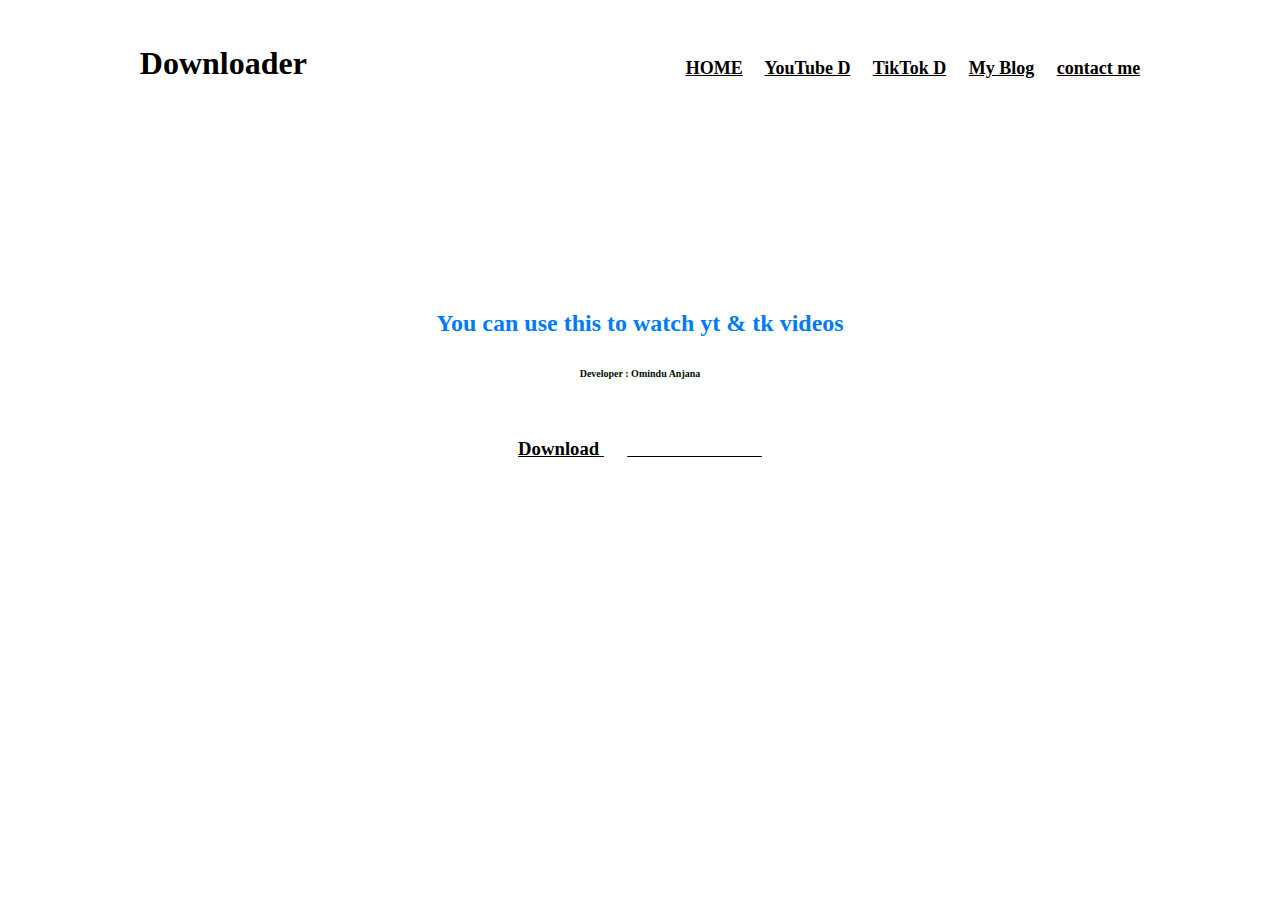
==== commit e69cdcb1: "Add files via upload" ====
--- a/index.html
+++ b/index.html
@@ -1,121 +1 @@
-
-
-<!DOCTYPE HTML>
-
-<html>
-
-	<head>
-
-		<title>Queen Lora Video Downloader</title>
-
-		<link rel = "icon" href = 
-
-"https://i.ibb.co/FbNYCL0/20220811-075715.jpg">
-
-		<meta charset="utf-8" />
-
-		<meta name="viewport" content="width=device-width, initial-scale=1, user-scalable=no" />
-
-		<link rel="stylesheet" href="assets/css/main.css" />
-
-		<noscript><link rel="stylesheet" href="assets/css/noscript.css" /></noscript>
-
-	</head>
-
-	<body class="is-preload">
-
-	    <!-- Wrapper -->
-
-			<div id="wrapper">
-
-
-
-				<!-- Header -->
-
-					<header id="header">
-
-						<div class="logo">
-
-							<span class="?‘‘"></span>
-
-						</div>
-
-						<div class="content">
-
-							<div class="inner">
-
-								<h1>Queeb Lora Video Downloader</h1>
-
-								<p>
-
-									Welcome to TikTok And Youtube Downloader</br>
-
-									
-
-								</p>
-
-							</div>
-
-						</div>
-
-						<nav>
-
-							<ul>
-
-								<li><a href="tiktokomi.html">TikTok</a></li>
-
-								<li><a href="ytomi.html">Youtube</a></li>
-
-								<!--<li><a href="#elements">Elements</a></li>-->
-
-							</ul>
-
-						</nav>
-
-					</header>
-
-
-
-				<!-- Main -->
-
-
-
-
-
-				<!-- Footer -->
-
-					<footer id="footer">
-
-						<p class="copyright">copyright Â© 2022 | Developer : <a href="https://github.com/omigetapi">Omindu Anjana</a>.</p>
-
-					</footer>
-
-
-
-			</div>
-
-
-
-		<!-- BG -->
-
-			<div id="bg"></div>
-
-
-
-		<!-- Scripts -->
-
-			<script src="assets/js/jquery.min.js"></script>
-
-			<script src="assets/js/browser.min.js"></script>
-
-			<script src="assets/js/breakpoints.min.js"></script>
-
-			<script src="assets/js/util.js"></script>
-
-			<script src="assets/js/main.js"></script>
-
-
-
-	</body>
-
-</html>
+<!DOCTYPE html> <html lang="en"> <head> 	<meta charset="utf-8"> 	<title> 	yt&tk Downloader 	</title> </head> <body background="" link="#000" alink="#017bf5" vlink="#000"> 	<br /> 	<h3 align="center"> 		<font face="Lato" size="6">Downloader</font> 		&nbsp;&nbsp;&nbsp;&nbsp;&nbsp;&nbsp;&nbsp;&nbsp;&nbsp;&nbsp;&nbsp;&nbsp;&nbsp;&nbsp;&nbsp;&nbsp;&nbsp;&nbsp;&nbsp; 		&nbsp;&nbsp;&nbsp;&nbsp;&nbsp;&nbsp;&nbsp;&nbsp;&nbsp;&nbsp;&nbsp;&nbsp;&nbsp;&nbsp;&nbsp;&nbsp;&nbsp;&nbsp;&nbsp; 		&nbsp;&nbsp;&nbsp;&nbsp;&nbsp;&nbsp;&nbsp;&nbsp;&nbsp;&nbsp;&nbsp;&nbsp;&nbsp;&nbsp;&nbsp;&nbsp;&nbsp;&nbsp;&nbsp; 		&nbsp;&nbsp;&nbsp;&nbsp;&nbsp;&nbsp;&nbsp;&nbsp;&nbsp;&nbsp;&nbsp;&nbsp;&nbsp;&nbsp;&nbsp;&nbsp;&nbsp;&nbsp;&nbsp; 		<font face="cinzel" size="4"> 			<a href="index.html">HOME</a>&nbsp;&nbsp;&nbsp;&nbsp; 			<a href="ytomi.html">YouTube D</a>&nbsp;&nbsp;&nbsp;&nbsp; 			<a href="tiktokomi.html">TikTok D</a>&nbsp;&nbsp;&nbsp;&nbsp; 			<a href="www.stblog.lk">My Blog</a>&nbsp;&nbsp;&nbsp;&nbsp; 			<a href="contact.html">contact me</a> 		</font> 	</h3> 	<br /><br /><br /><br /><br /><br /><br /><br /><br /><br /> 	<h1 align="center"> 		<font face="Lato" color="#017bf5" size="5"> 			You can use this to watch yt & tk videos	</font> 	</h1> 	<h3 align="center"> 		<font face="Lato" color="#0110" size="1"> Developer	 : Omindu Anjana	</font> 	</h3> 	<br /> 	<h3 align="center"> 	<a href="index.html"> 		<font face="Lato" color="#000">Download</font> 	</a>&nbsp;&nbsp;&nbsp;&nbsp; 	<a href="subscribe.html"> 		<font face="Lato" color="#fff">SUBSCRIBE US</font> 	</a> 	</h3> </body> </html>